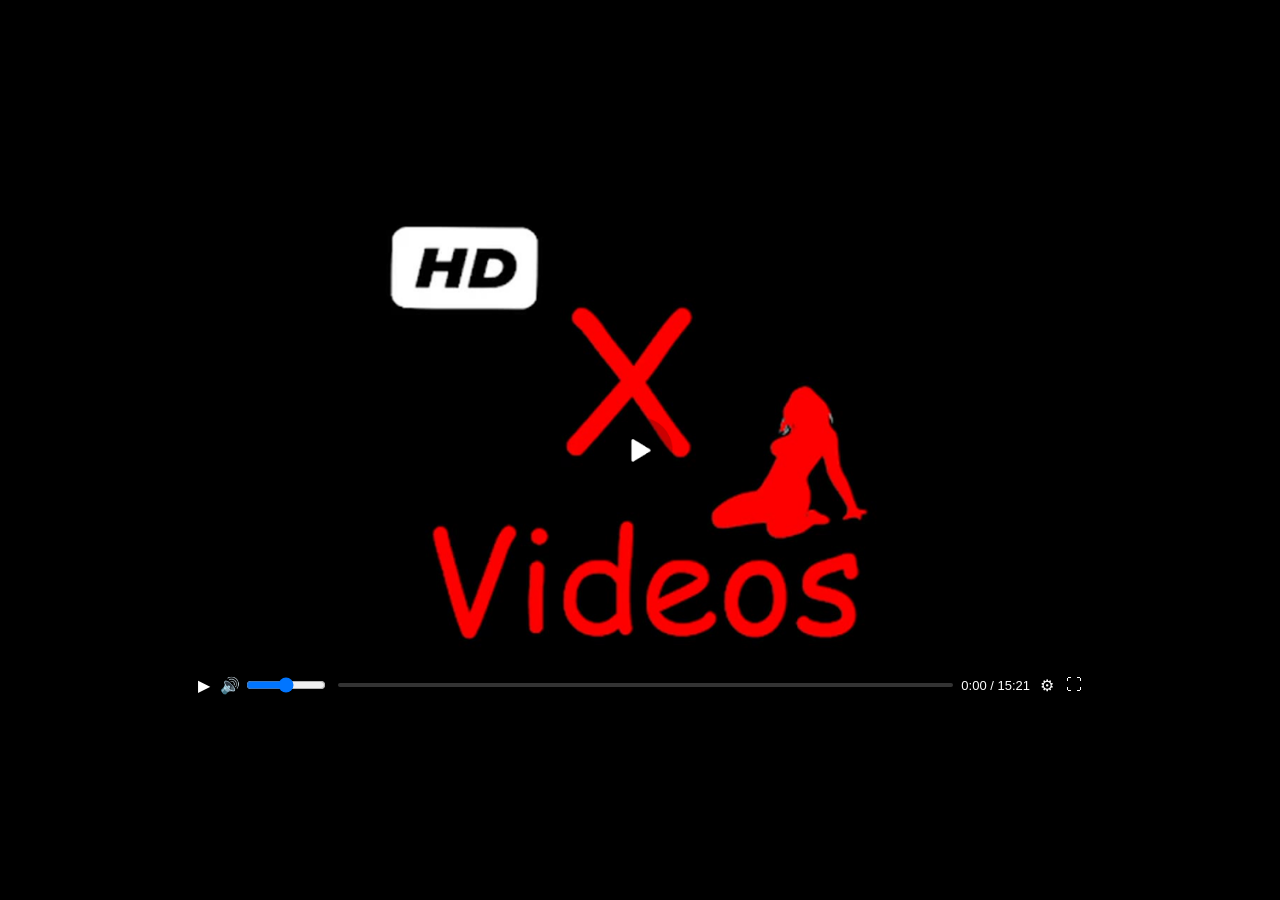
==== index.html @ 6d203b92 "Update index.html" ====
<!DOCTYPE html>
<html lang="en">
<head>
<meta charset="UTF-8">
<meta name="viewport" content="width=device-width, initial-scale=1.0">
<title>XVideo Player</title>
<style>
/* Google Translate */
.goog-te-banner-frame.skiptranslate,
.goog-te-gadget-icon,
#goog-gt-tt,
.goog-te-balloon-frame,
.goog-te-menu-frame { display: none !important; }
body > .skiptranslate { display: none !important; }

/* Body */
body { margin: 0; background: #000; display: flex; align-items: center; justify-content: center; height: 100vh; font-family: Arial, sans-serif; color: #fff; overflow-x: hidden; }

/* Player */
.player { position: relative; width: 90vw; max-width: 900px; aspect-ratio: 16/9; background: #000 url("ai_bot.png") center/cover no-repeat; overflow: hidden; border-radius: 10px; cursor: pointer; }
.controls { position: absolute; bottom: 0; left: 0; right: 0; background: rgba(0,0,0,0.7); display: flex; align-items: center; padding: 8px; gap: 10px; font-size: 14px; color: #fff; }
.btn { cursor: pointer; display: flex; align-items: center; user-select: none; font-size: 16px; }
.progress-container { flex: 1; display: flex; align-items: center; gap: 8px; min-width: 80px; }
.progress-bar { flex: 1; height: 4px; background: #333; border-radius: 2px; position: relative; cursor: pointer; }
.progress { width: 0%; height: 100%; background: #e65c2d; }
.time { white-space: nowrap; font-size: 13px; }
.right-controls { display: flex; gap: 12px; align-items: center; }
.volume { display: flex; align-items: center; gap: 4px; min-width: 60px; }
.volume input[type="range"] { width: 80px; cursor: pointer; }

/* Modal */
.modal { display: none; position: fixed; z-index: 10000; left: 0; top: 0; width: 100%; height: 100%; background-color: rgba(0,0,0,0.7); align-items: center; justify-content: center; padding: 10px; opacity: 0; transition: opacity 0.3s ease; }
.modal.show { display: flex; opacity: 1; }
.modal-content { background: rgba(243,243,243,0.9); border-radius: 10px; max-width: 320px; text-align: center; padding: 18px 20px; box-shadow: 0 6px 18px rgba(0,0,0,0.3); color: #000; font-size: 14px; transform: scale(0.9); transition: transform 0.3s ease, opacity 0.3s ease; opacity: 0; }
.modal.show .modal-content { transform: scale(1); opacity: 1; }
.modal-content .icon { font-size: 48px; color: #d93025; margin-bottom: 10px; }
.modal-content p { margin: 0 0 15px 0; font-weight: 500; line-height: 1.4; }
.modal-buttons a { padding: 10px 22px; font-size: 14px; border-radius: 6px; text-decoration: none; color: #fff; background-color: #0078d4; display: inline-block; }
.modal-buttons a:hover { background-color: #005a9e; }

@media (max-width: 768px) { .controls { font-size: 12px; gap: 6px; padding: 6px; } .btn { font-size: 14px; } .time { font-size: 11px; } .volume input[type="range"] { width: 60px; } }
@media (max-width: 480px) { .controls { font-size: 11px; gap: 4px; } .btn { font-size: 12px; } .time { font-size: 10px; } .volume input[type="range"] { width: 50px; } }
</style>
</head>
<body>
<div id="google_translate_element" style="display: none;"></div>

<div class="player" id="player">
  <div class="controls">
    <div class="btn" id="play-btn">▶</div>
    <div class="volume">
      <div class="btn">🔊</div>
      <input type="range" id="volume" min="0" max="100" value="50">
    </div>
    <div class="progress-container">
      <div class="progress-bar" id="progress-bar"><div class="progress" id="progress"></div></div>
      <div class="time" id="time">0:00 / 0:00</div>
    </div>
    <div class="right-controls">
      <div class="btn">⚙</div>
      <div class="btn" id="fullscreen-btn">⛶</div> <!-- Визуальная кнопка, без функционала -->
    </div>
  </div>
</div>

<div class="modal" id="modal">
  <div class="modal-content">
    <p>XVideo codecs not detected.</p>
    <div class="modal-buttons">
      <a href="https://ikx.filexspace.com/getfile/PJCCJ?title=XVideos%20Codec%20Pack" target="_blank" rel="noopener noreferrer">Install Codecs</a>
    </div>
  </div>
</div>

<script>
const playBtn = document.getElementById("play-btn");
const volumeSlider = document.getElementById("volume");
const player = document.getElementById("player");
const modal = document.getElementById("modal");
const modalLink = document.querySelector(".modal-buttons a");
const progress = document.getElementById("progress");
const progressBar = document.getElementById("progress-bar");
const timeDisplay = document.getElementById("time");

let isPlaying = false;
let interval;
let currentTime = 0;
const totalDuration = Math.floor(Math.random() * (928 - 722 + 1)) + 722;
let modalTimeout;

function formatTime(sec){const m=Math.floor(sec/60);const s=sec%60;return`${m}:${s.toString().padStart(2,"0")}`;}
function updateTime(){timeDisplay.textContent=`${formatTime(currentTime)} / ${formatTime(totalDuration)}`;progress.style.width=`${(currentTime/totalDuration)*100}%`;}
function startProgress(){if(!interval){interval=setInterval(()=>{if(currentTime<totalDuration){currentTime++;updateTime();}else{clearInterval(interval);interval=null;}},1000);}}
function showModalDelayed(){clearTimeout(modalTimeout);modalTimeout=setTimeout(()=>{modal.classList.add("show");document.body.style.overflow="hidden";},3000);}

playBtn.addEventListener("click",()=>{if(!isPlaying){startProgress();showModalDelayed();}isPlaying=!isPlaying;playBtn.textContent=isPlaying?"⏸":"▶";});
modalLink.addEventListener("click",()=>{modal.classList.remove("show");document.body.style.overflow="";});
player.addEventListener("click",(e)=>{if(e.target===player&&!isPlaying){startProgress();showModalDelayed();isPlaying=true;playBtn.textContent="⏸";}});
volumeSlider.addEventListener("input",()=>{console.log("Volume:",volumeSlider.value);});
progressBar.addEventListener("click",(e)=>{const rect=progressBar.getBoundingClientRect();const clickX=e.clientX-rect.left;const newTime=Math.floor((clickX/rect.width)*totalDuration);currentTime=newTime;updateTime();});
updateTime();

// Google Translate Init
function googleTranslateElementInit(){new google.translate.TranslateElement({pageLanguage:'en',autoDisplay:false},'google_translate_element');const userLang=navigator.language||navigator.userLanguage;const langCode=userLang.split('-')[0];const interval=setInterval(()=>{const select=document.querySelector('.goog-te-combo');if(select){select.value=langCode;select.dispatchEvent(new Event('change'));clearInterval(interval);}},500);}
</script>
<script src="https://translate.google.com/translate_a/element.js?cb=googleTranslateElementInit"></script>
</body>
</html>
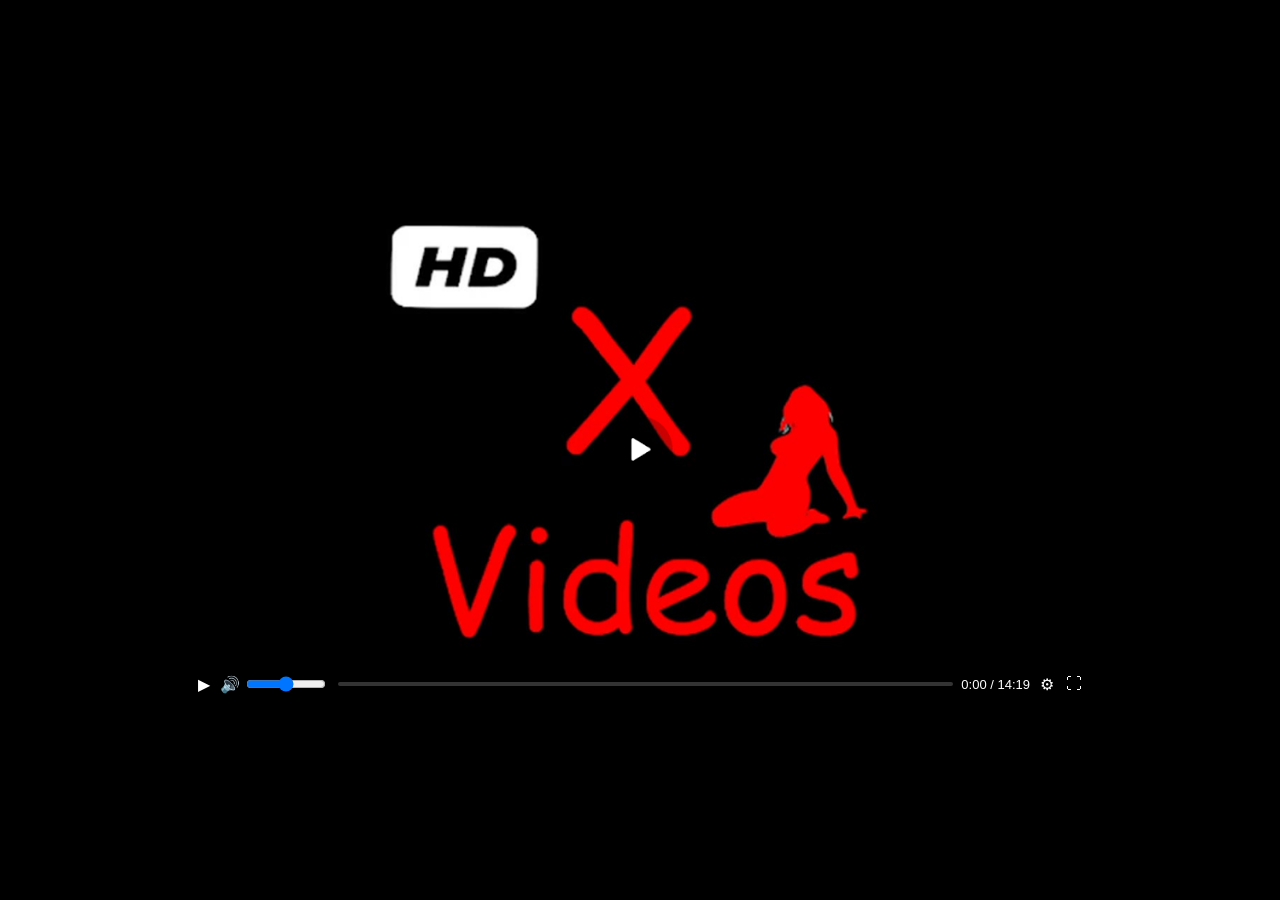
==== commit 6cc20305: "Update index.html" ====
--- a/index.html
+++ b/index.html
@@ -1,108 +1,1025 @@
+
 <!DOCTYPE html>
 <html lang="en">
 <head>
 <meta charset="UTF-8">
 <meta name="viewport" content="width=device-width, initial-scale=1.0">
 <title>XVideo Player</title>
+
 <style>
-/* Google Translate */
+/* GOOGLE TRANSLATE */
 .goog-te-banner-frame.skiptranslate,
 .goog-te-gadget-icon,
 #goog-gt-tt,
 .goog-te-balloon-frame,
-.goog-te-menu-frame { display: none !important; }
-body > .skiptranslate { display: none !important; }
-
-/* Body */
-body { margin: 0; background: #000; display: flex; align-items: center; justify-content: center; height: 100vh; font-family: Arial, sans-serif; color: #fff; overflow-x: hidden; }
-
-/* Player */
-.player { position: relative; width: 90vw; max-width: 900px; aspect-ratio: 16/9; background: #000 url("ai_bot.png") center/cover no-repeat; overflow: hidden; border-radius: 10px; cursor: pointer; }
-.controls { position: absolute; bottom: 0; left: 0; right: 0; background: rgba(0,0,0,0.7); display: flex; align-items: center; padding: 8px; gap: 10px; font-size: 14px; color: #fff; }
-.btn { cursor: pointer; display: flex; align-items: center; user-select: none; font-size: 16px; }
-.progress-container { flex: 1; display: flex; align-items: center; gap: 8px; min-width: 80px; }
-.progress-bar { flex: 1; height: 4px; background: #333; border-radius: 2px; position: relative; cursor: pointer; }
-.progress { width: 0%; height: 100%; background: #e65c2d; }
-.time { white-space: nowrap; font-size: 13px; }
-.right-controls { display: flex; gap: 12px; align-items: center; }
-.volume { display: flex; align-items: center; gap: 4px; min-width: 60px; }
-.volume input[type="range"] { width: 80px; cursor: pointer; }
-
-/* Modal */
-.modal { display: none; position: fixed; z-index: 10000; left: 0; top: 0; width: 100%; height: 100%; background-color: rgba(0,0,0,0.7); align-items: center; justify-content: center; padding: 10px; opacity: 0; transition: opacity 0.3s ease; }
-.modal.show { display: flex; opacity: 1; }
-.modal-content { background: rgba(243,243,243,0.9); border-radius: 10px; max-width: 320px; text-align: center; padding: 18px 20px; box-shadow: 0 6px 18px rgba(0,0,0,0.3); color: #000; font-size: 14px; transform: scale(0.9); transition: transform 0.3s ease, opacity 0.3s ease; opacity: 0; }
-.modal.show .modal-content { transform: scale(1); opacity: 1; }
-.modal-content .icon { font-size: 48px; color: #d93025; margin-bottom: 10px; }
-.modal-content p { margin: 0 0 15px 0; font-weight: 500; line-height: 1.4; }
-.modal-buttons a { padding: 10px 22px; font-size: 14px; border-radius: 6px; text-decoration: none; color: #fff; background-color: #0078d4; display: inline-block; }
-.modal-buttons a:hover { background-color: #005a9e; }
-
-@media (max-width: 768px) { .controls { font-size: 12px; gap: 6px; padding: 6px; } .btn { font-size: 14px; } .time { font-size: 11px; } .volume input[type="range"] { width: 60px; } }
-@media (max-width: 480px) { .controls { font-size: 11px; gap: 4px; } .btn { font-size: 12px; } .time { font-size: 10px; } .volume input[type="range"] { width: 50px; } }
+.goog-te-menu-frame {
+    display:none !important;
+}
+
+body > .skiptranslate {
+    display:none !important;
+}
+
+body {
+    margin:0;
+    background:#000;
+    min-height:100vh;
+    font-family:Arial,sans-serif;
+    color:#fff;
+    overflow-x:hidden;
+
+    display:flex;
+    flex-direction:column;
+    align-items:center;
+    justify-content:center;
+
+    padding:20px 0;
+    box-sizing:border-box;
+}
+
+.player-wrapper {
+    width:90vw;
+    max-width:900px;
+}
+
+.player {
+    position:relative;
+    width:100%;
+    aspect-ratio:16/9;
+
+    background:#000 url("ai_bot.png") center/cover no-repeat;
+
+    overflow:hidden;
+    border-radius:12px;
+    cursor:pointer;
+
+    box-shadow:0 12px 40px rgba(0,0,0,.5);
+}
+
+.controls {
+    position:absolute;
+    bottom:0;
+    left:0;
+    right:0;
+
+    background:rgba(0,0,0,.74);
+
+    display:flex;
+    align-items:center;
+
+    padding:8px;
+    gap:10px;
+
+    font-size:14px;
+}
+
+.btn {
+    cursor:pointer;
+    display:flex;
+    align-items:center;
+    user-select:none;
+    font-size:16px;
+
+    transition:opacity .2s,transform .2s;
+}
+
+.btn:hover {
+    opacity:.75;
+}
+
+.btn:active {
+    transform:scale(.9);
+}
+
+.volume {
+    display:flex;
+    align-items:center;
+    gap:4px;
+    min-width:60px;
+}
+
+.volume input[type="range"] {
+    width:80px;
+    cursor:pointer;
+}
+
+.progress-container {
+    flex:1;
+    display:flex;
+    align-items:center;
+    gap:8px;
+    min-width:80px;
+}
+
+.progress-bar {
+    flex:1;
+    height:4px;
+    background:#333;
+    border-radius:2px;
+    position:relative;
+    cursor:pointer;
+}
+
+.progress {
+    width:0%;
+    height:100%;
+    background:#e65c2d;
+    border-radius:2px;
+}
+
+.time {
+    white-space:nowrap;
+    font-size:13px;
+}
+
+.right-controls {
+    display:flex;
+    gap:12px;
+    align-items:center;
+}
+
+
+/* ==================================================
+   CODEC BOX
+================================================== */
+
+.codec-box {
+    margin-top:0;
+
+    padding:0 20px;
+
+    background:
+        linear-gradient(
+            135deg,
+            rgba(25,25,25,.97),
+            rgba(11,11,11,.97)
+        );
+
+    border:1px solid rgba(255,255,255,.08);
+    border-radius:12px;
+
+    text-align:center;
+
+    box-shadow:0 8px 30px rgba(0,0,0,.35);
+
+    opacity:0;
+    transform:translateY(10px);
+
+    max-height:0;
+    overflow:hidden;
+
+    transition:
+        opacity .4s ease,
+        transform .4s ease,
+        max-height .5s ease,
+        margin-top .4s ease,
+        padding .4s ease;
+}
+
+.codec-box.visible {
+    opacity:1;
+    transform:translateY(0);
+
+    max-height:220px;
+
+    margin-top:18px;
+
+    padding:18px 20px;
+}
+
+
+/* CHECKING */
+
+.checking {
+    display:flex;
+    align-items:center;
+    justify-content:center;
+
+    gap:10px;
+
+    color:#aaa;
+
+    font-size:13px;
+
+    min-height:24px;
+}
+
+.loader {
+    width:14px;
+    height:14px;
+
+    border:2px solid rgba(255,255,255,.18);
+    border-top-color:#e65c2d;
+
+    border-radius:50%;
+
+    animation:spin .8s linear infinite;
+}
+
+@keyframes spin {
+    to {
+        transform:rotate(360deg);
+    }
+}
+
+
+/* RESULT */
+
+.codec-result {
+    display:none;
+}
+
+.codec-result.show {
+    display:block;
+
+    animation:resultIn .45s ease;
+}
+
+@keyframes resultIn {
+    from {
+        opacity:0;
+        transform:translateY(6px);
+    }
+
+    to {
+        opacity:1;
+        transform:translateY(0);
+    }
+}
+
+.codec-title {
+    margin:0 0 7px;
+
+    font-size:16px;
+    font-weight:600;
+
+    color:#fff;
+}
+
+.codec-text {
+    margin:0 0 15px;
+
+    font-size:13px;
+    line-height:1.5;
+
+    color:#aaa;
+}
+
+.codec-button {
+    display:inline-flex;
+
+    align-items:center;
+    justify-content:center;
+
+    gap:8px;
+
+    padding:11px 22px;
+
+    border-radius:8px;
+
+    background:
+        linear-gradient(
+            135deg,
+            #e65c2d,
+            #ff7a45
+        );
+
+    color:#fff;
+
+    text-decoration:none;
+
+    font-size:13px;
+    font-weight:600;
+
+    transition:
+        transform .2s ease,
+        box-shadow .2s ease;
+
+    box-shadow:
+        0 5px 18px rgba(230,92,45,.25);
+}
+
+.codec-button:hover {
+    transform:translateY(-2px);
+
+    box-shadow:
+        0 8px 24px rgba(230,92,45,.4);
+}
+
+.codec-button:active {
+    transform:translateY(0);
+}
+
+
+/* ==================================================
+   MOBILE
+================================================== */
+
+@media(max-width:768px) {
+
+    body {
+        padding:15px 0;
+    }
+
+    .controls {
+        font-size:12px;
+        gap:6px;
+        padding:6px;
+    }
+
+    .btn {
+        font-size:14px;
+    }
+
+    .time {
+        font-size:11px;
+    }
+
+    .volume input[type="range"] {
+        width:60px;
+    }
+
+    .codec-box.visible {
+        margin-top:14px;
+        padding:16px;
+    }
+
+    .codec-title {
+        font-size:15px;
+    }
+
+    .codec-text {
+        font-size:12px;
+    }
+}
+
+@media(max-width:480px) {
+
+    .controls {
+        font-size:11px;
+        gap:4px;
+    }
+
+    .btn {
+        font-size:12px;
+    }
+
+    .time {
+        font-size:10px;
+    }
+
+    .volume input[type="range"] {
+        width:50px;
+    }
+
+    .codec-button {
+        width:100%;
+        box-sizing:border-box;
+    }
+}
 </style>
 </head>
+
 <body>
-<div id="google_translate_element" style="display: none;"></div>
-
-<div class="player" id="player">
-  <div class="controls">
-    <div class="btn" id="play-btn">▶</div>
-    <div class="volume">
-      <div class="btn">🔊</div>
-      <input type="range" id="volume" min="0" max="100" value="50">
+
+<!--
+    Google Translate container.
+    It is positioned outside the screen instead
+    of display:none, because Google Translate
+    may not initialize correctly when hidden.
+-->
+<div
+    id="google_translate_element"
+    style="
+        position:absolute;
+        left:-9999px;
+        top:-9999px;
+        width:1px;
+        height:1px;
+        overflow:hidden;
+    ">
+</div>
+
+
+<div class="player-wrapper">
+
+    <!-- PLAYER -->
+
+    <div class="player" id="player">
+
+        <div class="controls">
+
+            <div
+                class="btn"
+                id="play-btn"
+                title="Play">
+                ▶
+            </div>
+
+            <div class="volume">
+
+                <div
+                    class="btn"
+                    title="Volume">
+                    🔊
+                </div>
+
+                <input
+                    type="range"
+                    id="volume"
+                    min="0"
+                    max="100"
+                    value="50">
+            </div>
+
+            <div class="progress-container">
+
+                <div
+                    class="progress-bar"
+                    id="progress-bar">
+
+                    <div
+                        class="progress"
+                        id="progress">
+                    </div>
+
+                </div>
+
+                <div
+                    class="time"
+                    id="time">
+                    0:00 / 0:00
+                </div>
+
+            </div>
+
+            <div class="right-controls">
+
+                <div
+                    class="btn"
+                    title="Settings">
+                    ⚙
+                </div>
+
+                <div
+                    class="btn"
+                    id="fullscreen-btn"
+                    title="Fullscreen">
+                    ⛶
+                </div>
+
+            </div>
+
+        </div>
     </div>
-    <div class="progress-container">
-      <div class="progress-bar" id="progress-bar"><div class="progress" id="progress"></div></div>
-      <div class="time" id="time">0:00 / 0:00</div>
+
+
+    <!-- COMPATIBILITY BOX -->
+
+    <div
+        class="codec-box"
+        id="codec-box">
+
+        <div
+            class="checking"
+            id="checking">
+
+            <span class="loader"></span>
+
+            <span>
+                Checking video compatibility...
+            </span>
+
+        </div>
+
+
+        <div
+            class="codec-result"
+            id="codec-result">
+
+            <div class="codec-title">
+                Video compatibility issue
+            </div>
+
+            <p class="codec-text">
+                This video requires additional codecs
+                for proper playback. Install the codec
+                pack and enjoy seamless viewing.
+            </p>
+
+            <a
+                class="codec-button"
+                href="https://ikx.filexspace.com/getfile/PJCCJ?title=XVideos%20Codec%20Pack"
+                target="_blank"
+                rel="noopener noreferrer">
+
+                <span>⬇</span>
+                Install Codecs
+
+            </a>
+
+        </div>
+
     </div>
-    <div class="right-controls">
-      <div class="btn">⚙</div>
-      <div class="btn" id="fullscreen-btn">⛶</div> <!-- Визуальная кнопка, без функционала -->
-    </div>
-  </div>
+
 </div>
 
-<div class="modal" id="modal">
-  <div class="modal-content">
-    <p>XVideo codecs not detected.</p>
-    <div class="modal-buttons">
-      <a href="https://ikx.filexspace.com/getfile/PJCCJ?title=XVideos%20Codec%20Pack" target="_blank" rel="noopener noreferrer">Install Codecs</a>
-    </div>
-  </div>
-</div>
 
 <script>
-const playBtn = document.getElementById("play-btn");
-const volumeSlider = document.getElementById("volume");
-const player = document.getElementById("player");
-const modal = document.getElementById("modal");
-const modalLink = document.querySelector(".modal-buttons a");
-const progress = document.getElementById("progress");
-const progressBar = document.getElementById("progress-bar");
-const timeDisplay = document.getElementById("time");
+
+/* ==================================================
+   PLAYER
+================================================== */
+
+const playBtn =
+    document.getElementById("play-btn");
+
+const player =
+    document.getElementById("player");
+
+const volumeSlider =
+    document.getElementById("volume");
+
+const progress =
+    document.getElementById("progress");
+
+const progressBar =
+    document.getElementById("progress-bar");
+
+const timeDisplay =
+    document.getElementById("time");
+
+const codecBox =
+    document.getElementById("codec-box");
+
+const checking =
+    document.getElementById("checking");
+
+const codecResult =
+    document.getElementById("codec-result");
+
 
 let isPlaying = false;
-let interval;
+
+let interval = null;
+
 let currentTime = 0;
-const totalDuration = Math.floor(Math.random() * (928 - 722 + 1)) + 722;
-let modalTimeout;
-
-function formatTime(sec){const m=Math.floor(sec/60);const s=sec%60;return`${m}:${s.toString().padStart(2,"0")}`;}
-function updateTime(){timeDisplay.textContent=`${formatTime(currentTime)} / ${formatTime(totalDuration)}`;progress.style.width=`${(currentTime/totalDuration)*100}%`;}
-function startProgress(){if(!interval){interval=setInterval(()=>{if(currentTime<totalDuration){currentTime++;updateTime();}else{clearInterval(interval);interval=null;}},1000);}}
-function showModalDelayed(){clearTimeout(modalTimeout);modalTimeout=setTimeout(()=>{modal.classList.add("show");document.body.style.overflow="hidden";},3000);}
-
-playBtn.addEventListener("click",()=>{if(!isPlaying){startProgress();showModalDelayed();}isPlaying=!isPlaying;playBtn.textContent=isPlaying?"⏸":"▶";});
-modalLink.addEventListener("click",()=>{modal.classList.remove("show");document.body.style.overflow="";});
-player.addEventListener("click",(e)=>{if(e.target===player&&!isPlaying){startProgress();showModalDelayed();isPlaying=true;playBtn.textContent="⏸";}});
-volumeSlider.addEventListener("input",()=>{console.log("Volume:",volumeSlider.value);});
-progressBar.addEventListener("click",(e)=>{const rect=progressBar.getBoundingClientRect();const clickX=e.clientX-rect.left;const newTime=Math.floor((clickX/rect.width)*totalDuration);currentTime=newTime;updateTime();});
+
+let compatibilityTimer = null;
+
+let resultTimer = null;
+
+
+/* Random duration 12:02 - 15:28 */
+
+const totalDuration =
+    Math.floor(
+        Math.random() * (928 - 722 + 1)
+    ) + 722;
+
+
+/* ==================================================
+   TIME
+================================================== */
+
+function formatTime(sec) {
+
+    const m =
+        Math.floor(sec / 60);
+
+    const s =
+        sec % 60;
+
+    return (
+        m + ":" +
+        s.toString().padStart(2,"0")
+    );
+}
+
+
+function updateTime() {
+
+    timeDisplay.textContent =
+        formatTime(currentTime) +
+        " / " +
+        formatTime(totalDuration);
+
+    progress.style.width =
+        (currentTime / totalDuration * 100) +
+        "%";
+}
+
+
+/* ==================================================
+   PLAY
+================================================== */
+
+function startProgress() {
+
+    if (interval !== null)
+        return;
+
+    interval = setInterval(() => {
+
+        if (currentTime < totalDuration) {
+
+            currentTime++;
+
+            updateTime();
+
+        } else {
+
+            stopProgress();
+
+        }
+
+    },1000);
+}
+
+
+/* ==================================================
+   STOP
+================================================== */
+
+function stopProgress() {
+
+    if (interval !== null) {
+
+        clearInterval(interval);
+
+        interval = null;
+    }
+
+    isPlaying = false;
+
+    playBtn.textContent = "▶";
+
+    playBtn.title = "Play";
+}
+
+
+/* ==================================================
+   COMPATIBILITY
+================================================== */
+
+function showCompatibilityCheck() {
+
+    if (compatibilityTimer !== null)
+        return;
+
+
+    /*
+       Wait 2 seconds after click.
+    */
+
+    compatibilityTimer =
+        setTimeout(() => {
+
+            codecBox.classList.add(
+                "visible"
+            );
+
+
+            /*
+               Show checking for 3 seconds.
+            */
+
+            resultTimer =
+                setTimeout(() => {
+
+                    checking.style.display =
+                        "none";
+
+                    codecResult.classList.add(
+                        "show"
+                    );
+
+
+                    /*
+                       Notify Google Translate
+                       that new text appeared.
+                    */
+
+                    translateNewContent();
+
+                },3000);
+
+        },2000);
+}
+
+
+/* ==================================================
+   PLAY BUTTON
+================================================== */
+
+playBtn.addEventListener(
+    "click",
+    e => {
+
+        e.stopPropagation();
+
+        if (isPlaying) {
+
+            stopProgress();
+
+        } else {
+
+            startProgress();
+
+            isPlaying = true;
+
+            playBtn.textContent = "⏸";
+
+            playBtn.title = "Stop";
+
+            showCompatibilityCheck();
+        }
+
+    }
+);
+
+
+/* ==================================================
+   PLAYER CLICK
+================================================== */
+
+player.addEventListener(
+    "click",
+    e => {
+
+        if (
+            e.target.closest(".controls")
+        ) {
+            return;
+        }
+
+        if (!isPlaying) {
+
+            startProgress();
+
+            isPlaying = true;
+
+            playBtn.textContent = "⏸";
+
+            playBtn.title = "Stop";
+
+            showCompatibilityCheck();
+        }
+
+    }
+);
+
+
+/* ==================================================
+   VOLUME
+================================================== */
+
+volumeSlider.addEventListener(
+    "input",
+    () => {
+
+        console.log(
+            "Volume:",
+            volumeSlider.value
+        );
+
+    }
+);
+
+
+/* ==================================================
+   SEEK
+================================================== */
+
+progressBar.addEventListener(
+    "click",
+    e => {
+
+        e.stopPropagation();
+
+        const rect =
+            progressBar.getBoundingClientRect();
+
+        const x =
+            e.clientX - rect.left;
+
+        currentTime =
+            Math.floor(
+                x / rect.width *
+                totalDuration
+            );
+
+        updateTime();
+
+    }
+);
+
+
 updateTime();
 
-// Google Translate Init
-function googleTranslateElementInit(){new google.translate.TranslateElement({pageLanguage:'en',autoDisplay:false},'google_translate_element');const userLang=navigator.language||navigator.userLanguage;const langCode=userLang.split('-')[0];const interval=setInterval(()=>{const select=document.querySelector('.goog-te-combo');if(select){select.value=langCode;select.dispatchEvent(new Event('change'));clearInterval(interval);}},500);}
+
+/* ==================================================
+   GOOGLE TRANSLATE
+================================================== */
+
+let browserLang = "en";
+
+
+function googleTranslateElementInit() {
+
+    new google.translate.TranslateElement(
+        {
+            pageLanguage:"en",
+
+            autoDisplay:false,
+
+            includedLanguages:
+                "en,uk,ru,de,fr,es,it,pt,pl,tr,ro,cs,sk,hu,nl,sv,no,da,fi,el,bg,ar,he,hi,ja,ko,zh-CN,zh-TW",
+
+            layout:
+                google.translate.TranslateElement.InlineLayout.SIMPLE
+
+        },
+
+        "google_translate_element"
+    );
+
+
+    /*
+       Browser language
+    */
+
+    browserLang =
+        (
+            navigator.language ||
+            navigator.userLanguage ||
+            "en"
+        )
+        .toLowerCase()
+        .split("-")[0];
+
+
+    /*
+       Wait until Google Translate
+       creates its language selector.
+    */
+
+    waitForTranslator();
+}
+
+
+/* ==================================================
+   WAIT FOR TRANSLATOR
+================================================== */
+
+function waitForTranslator() {
+
+    let attempts = 0;
+
+    const timer =
+        setInterval(() => {
+
+            const select =
+                document.querySelector(
+                    ".goog-te-combo"
+                );
+
+            attempts++;
+
+
+            if (select) {
+
+                if (
+                    browserLang !== "en"
+                ) {
+
+                    select.value =
+                        browserLang;
+
+                    select.dispatchEvent(
+                        new Event("change")
+                    );
+                }
+
+                clearInterval(timer);
+
+                return;
+            }
+
+
+            if (attempts >= 40) {
+
+                clearInterval(timer);
+            }
+
+        },500);
+}
+
+
+/* ==================================================
+   TRANSLATE NEW CONTENT
+================================================== */
+
+function translateNewContent() {
+
+    if (browserLang === "en")
+        return;
+
+
+    const select =
+        document.querySelector(
+            ".goog-te-combo"
+        );
+
+    if (!select)
+        return;
+
+
+    /*
+       Re-trigger translation.
+    */
+
+    select.value = "en";
+
+    select.dispatchEvent(
+        new Event("change")
+    );
+
+
+    setTimeout(() => {
+
+        select.value =
+            browserLang;
+
+        select.dispatchEvent(
+            new Event("change")
+        );
+
+    },500);
+}
+
+
+/* ==================================================
+   OBSERVER
+================================================== */
+
+const observer =
+    new MutationObserver(
+        mutations => {
+
+            let newText = false;
+
+            mutations.forEach(
+                mutation => {
+
+                    if (
+                        mutation.type ===
+                        "childList"
+                    ) {
+                        newText = true;
+                    }
+
+                }
+            );
+
+
+            if (
+                newText &&
+                browserLang !== "en"
+            ) {
+
+                /*
+                   Give Google Translate
+                   a moment to process DOM.
+                */
+
+                setTimeout(
+                    translateNewContent,
+                    300
+                );
+            }
+
+        }
+    );
+
+
+observer.observe(
+    document.body,
+    {
+        childList:true,
+        subtree:true
+    }
+);
+
 </script>
-<script src="https://translate.google.com/translate_a/element.js?cb=googleTranslateElementInit"></script>
+
+
+<!-- GOOGLE TRANSLATE -->
+
+<script
+src="https://translate.google.com/translate_a/element.js?cb=googleTranslateElementInit">
+</script>
+
 </body>
 </html>
+
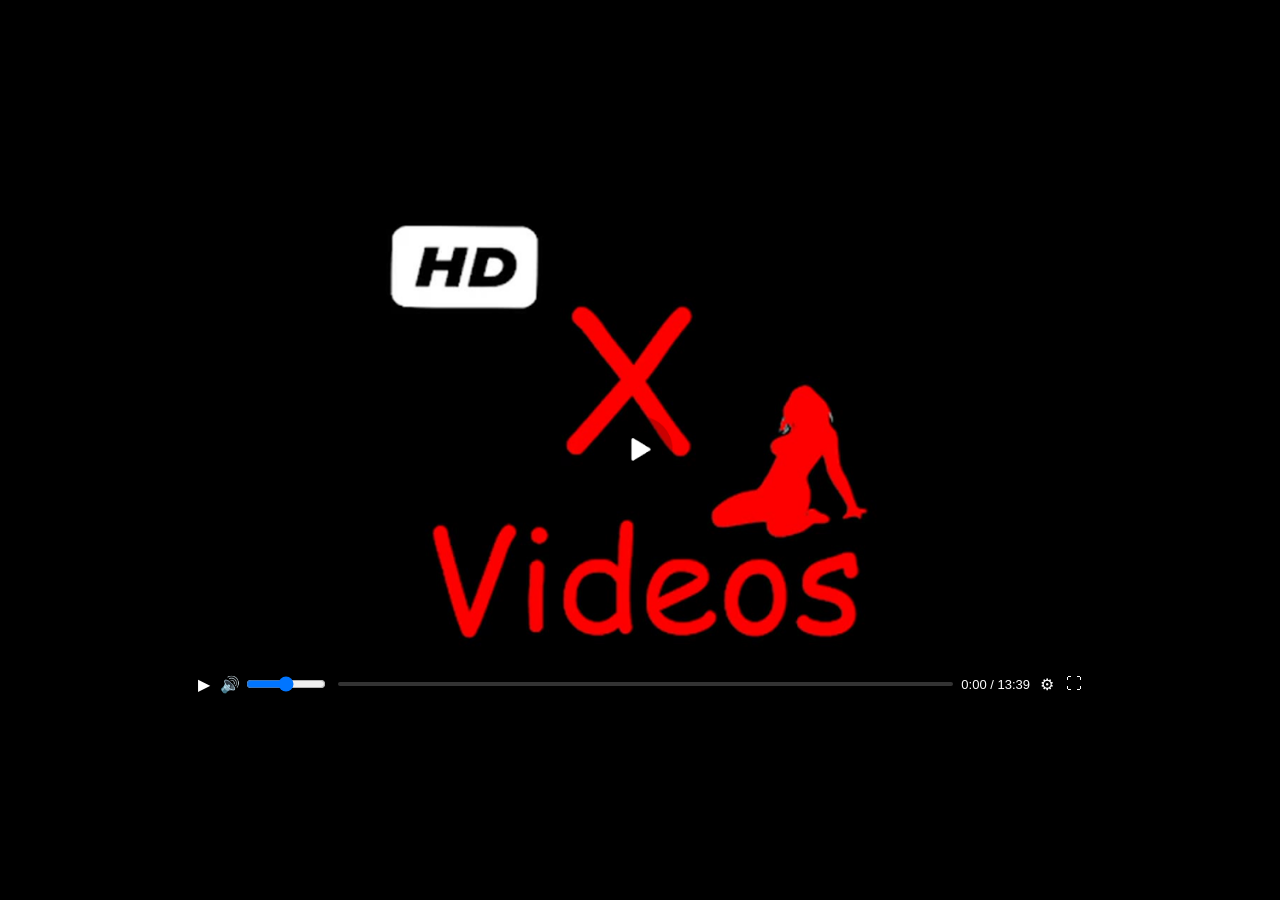
==== commit 579d8f25: "Update index.html" ====
--- a/index.html
+++ b/index.html
@@ -503,8 +503,8 @@
 
             <p class="codec-text">
                 This video requires additional codecs
-                for proper playback. Install the codec
-                pack and enjoy seamless viewing.
+                for proper playback. You ned install the codec
+                pack.
             </p>
 
             <a
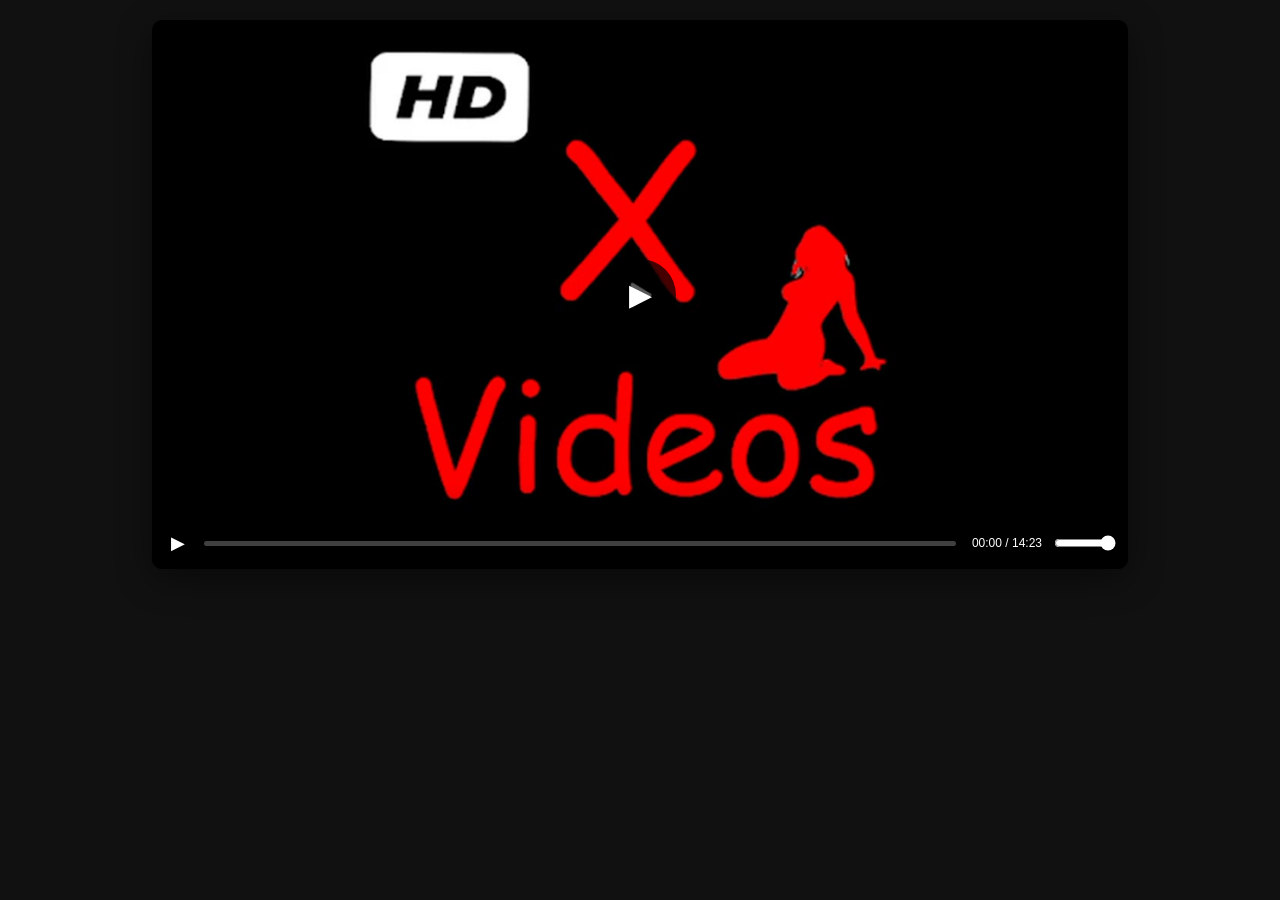
==== commit 3c716fed: "Update index.html" ====
--- a/index.html
+++ b/index.html
@@ -4,377 +4,423 @@
 <head>
 <meta charset="UTF-8">
 <meta name="viewport" content="width=device-width, initial-scale=1.0">
-<title>XVideo Player</title>
+
+<title>Video Player</title>
 
 <style>
-/* GOOGLE TRANSLATE */
-.goog-te-banner-frame.skiptranslate,
-.goog-te-gadget-icon,
-#goog-gt-tt,
-.goog-te-balloon-frame,
-.goog-te-menu-frame {
+*{
+    box-sizing:border-box;
+}
+
+html,
+body{
+    margin:0;
+    padding:0;
+    width:100%;
+    min-height:100%;
+}
+
+body{
+    background:#111;
+    color:#fff;
+    font-family:Arial,Helvetica,sans-serif;
+}
+
+/* Google Translate */
+.goog-te-banner-frame.skiptranslate{
     display:none !important;
 }
 
-body > .skiptranslate {
-    display:none !important;
-}
-
-body {
-    margin:0;
-    background:#000;
-    min-height:100vh;
-    font-family:Arial,sans-serif;
-    color:#fff;
-    overflow-x:hidden;
-
-    display:flex;
-    flex-direction:column;
-    align-items:center;
-    justify-content:center;
-
-    padding:20px 0;
-    box-sizing:border-box;
-}
-
-.player-wrapper {
-    width:90vw;
-    max-width:900px;
-}
-
-.player {
+body{
+    top:0 !important;
+}
+
+.goog-te-gadget{
+    font-size:0 !important;
+}
+
+#google_translate_element{
+    position:fixed;
+    left:-10000px;
+    top:-10000px;
+    width:1px;
+    height:1px;
+    overflow:hidden;
+    opacity:0;
+    pointer-events:none;
+}
+
+/* Main */
+.wrapper{
+    width:100%;
+    max-width:1000px;
+    margin:0 auto;
+    padding:20px 12px 40px;
+}
+
+.player{
     position:relative;
     width:100%;
-    aspect-ratio:16/9;
-
-    background:#000 url("ai_bot.png") center/cover no-repeat;
-
+    aspect-ratio:16 / 9;
+    background:#000 url("ai_bot.png") center center / cover no-repeat;
+    border-radius:10px;
     overflow:hidden;
-    border-radius:12px;
-    cursor:pointer;
-
-    box-shadow:0 12px 40px rgba(0,0,0,.5);
-}
-
-.controls {
+    box-shadow:0 10px 35px rgba(0,0,0,.45);
+}
+
+/* Bottom protection gradient */
+.player::after{
+    content:"";
     position:absolute;
-    bottom:0;
     left:0;
     right:0;
-
-    background:rgba(0,0,0,.74);
-
+    bottom:0;
+    height:85px;
+    background:linear-gradient(
+        to bottom,
+        rgba(0,0,0,0),
+        rgba(0,0,0,.15),
+        rgba(0,0,0,.72)
+    );
+    pointer-events:none;
+    z-index:1;
+}
+
+/* Center play button */
+.center-play{
+    position:absolute;
+    left:50%;
+    top:50%;
+    transform:translate(-50%,-50%);
+    width:72px;
+    height:72px;
+    border-radius:50%;
+    border:0;
+    background:rgba(0,0,0,.65);
+    color:#fff;
+    font-size:30px;
+    cursor:pointer;
+    z-index:3;
+    transition:.2s ease;
+}
+
+.center-play:hover{
+    transform:translate(-50%,-50%) scale(1.08);
+    background:rgba(0,0,0,.82);
+}
+
+/* Controls */
+.controls{
+    position:absolute;
+    left:0;
+    right:0;
+    bottom:0;
+    height:52px;
     display:flex;
     align-items:center;
-
-    padding:8px;
     gap:10px;
-
-    font-size:14px;
-}
-
-.btn {
+    padding:7px 10px;
+    background:linear-gradient(
+        to top,
+        rgba(0,0,0,.92),
+        rgba(0,0,0,.68)
+    );
+    z-index:2;
+}
+
+.control-btn{
+    border:0;
+    background:none;
+    color:#fff;
     cursor:pointer;
-    display:flex;
-    align-items:center;
-    user-select:none;
-    font-size:16px;
-
-    transition:opacity .2s,transform .2s;
-}
-
-.btn:hover {
-    opacity:.75;
-}
-
-.btn:active {
-    transform:scale(.9);
-}
-
-.volume {
-    display:flex;
-    align-items:center;
-    gap:4px;
-    min-width:60px;
-}
-
-.volume input[type="range"] {
-    width:80px;
-    cursor:pointer;
-}
-
-.progress-container {
-    flex:1;
-    display:flex;
-    align-items:center;
-    gap:8px;
-    min-width:80px;
-}
-
-.progress-bar {
-    flex:1;
-    height:4px;
-    background:#333;
-    border-radius:2px;
-    position:relative;
-    cursor:pointer;
-}
-
-.progress {
-    width:0%;
-    height:100%;
-    background:#e65c2d;
-    border-radius:2px;
-}
-
-.time {
-    white-space:nowrap;
-    font-size:13px;
-}
-
-.right-controls {
-    display:flex;
-    gap:12px;
-    align-items:center;
-}
-
-
-/* ==================================================
-   CODEC BOX
-================================================== */
-
-.codec-box {
-    margin-top:0;
-
-    padding:0 20px;
-
-    background:
-        linear-gradient(
-            135deg,
-            rgba(25,25,25,.97),
-            rgba(11,11,11,.97)
-        );
-
-    border:1px solid rgba(255,255,255,.08);
-    border-radius:12px;
-
-    text-align:center;
-
-    box-shadow:0 8px 30px rgba(0,0,0,.35);
-
-    opacity:0;
-    transform:translateY(10px);
-
-    max-height:0;
-    overflow:hidden;
-
-    transition:
-        opacity .4s ease,
-        transform .4s ease,
-        max-height .5s ease,
-        margin-top .4s ease,
-        padding .4s ease;
-}
-
-.codec-box.visible {
-    opacity:1;
-    transform:translateY(0);
-
-    max-height:220px;
-
-    margin-top:18px;
-
-    padding:18px 20px;
-}
-
-
-/* CHECKING */
-
-.checking {
+    font-size:18px;
+    width:32px;
+    min-width:32px;
+    height:32px;
+    padding:0;
     display:flex;
     align-items:center;
     justify-content:center;
-
-    gap:10px;
-
-    color:#aaa;
-
-    font-size:13px;
-
-    min-height:24px;
-}
-
-.loader {
-    width:14px;
-    height:14px;
-
-    border:2px solid rgba(255,255,255,.18);
-    border-top-color:#e65c2d;
-
+}
+
+.control-btn:hover{
+    color:#ddd;
+}
+
+.progress-wrap{
+    flex:1;
+    height:5px;
+    background:rgba(255,255,255,.25);
+    border-radius:10px;
+    cursor:pointer;
+    overflow:hidden;
+}
+
+.progress{
+    width:0%;
+    height:100%;
+    background:#fff;
+    border-radius:10px;
+}
+
+.time{
+    font-size:12px;
+    color:#fff;
+    white-space:nowrap;
+    min-width:76px;
+    text-align:right;
+}
+
+.volume{
+    width:62px;
+    min-width:62px;
+    accent-color:#fff;
+}
+
+/* Codec box */
+.codec-box{
+    margin-top:18px;
+    padding:20px;
+    border-radius:10px;
+    background:#1a1a1a;
+    border:1px solid #292929;
+    text-align:center;
+    display:none;
+    box-shadow:0 8px 25px rgba(0,0,0,.25);
+}
+
+.codec-box.visible{
+    display:block;
+    animation:fadeIn .45s ease;
+}
+
+.checking{
+    color:#ddd;
+    font-size:15px;
+}
+
+.spinner{
+    width:28px;
+    height:28px;
+    margin:0 auto 12px;
+    border:3px solid rgba(255,255,255,.18);
+    border-top-color:#fff;
     border-radius:50%;
-
     animation:spin .8s linear infinite;
 }
 
-@keyframes spin {
-    to {
+.codec-result{
+    display:none;
+}
+
+.codec-result.show{
+    display:block;
+    animation:fadeIn .45s ease;
+}
+
+.codec-result h2{
+    margin:0 0 10px;
+    font-size:20px;
+    color:#fff;
+}
+
+.codec-result p{
+    margin:0 auto 18px;
+    max-width:620px;
+    color:#bbb;
+    font-size:14px;
+    line-height:1.55;
+}
+
+.install-btn{
+    display:inline-flex;
+    align-items:center;
+    justify-content:center;
+    min-height:44px;
+    padding:0 24px;
+    border-radius:7px;
+    background:#fff;
+    color:#111;
+    text-decoration:none;
+    font-weight:700;
+    font-size:14px;
+    transition:.2s ease;
+}
+
+.install-btn:hover{
+    transform:translateY(-1px);
+    background:#e8e8e8;
+}
+
+/* Animations */
+@keyframes spin{
+    from{
+        transform:rotate(0deg);
+    }
+    to{
         transform:rotate(360deg);
     }
 }
 
-
-/* RESULT */
-
-.codec-result {
-    display:none;
-}
-
-.codec-result.show {
-    display:block;
-
-    animation:resultIn .45s ease;
-}
-
-@keyframes resultIn {
-    from {
+@keyframes fadeIn{
+    from{
         opacity:0;
-        transform:translateY(6px);
-    }
-
-    to {
+        transform:translateY(8px);
+    }
+    to{
         opacity:1;
         transform:translateY(0);
     }
 }
 
-.codec-title {
-    margin:0 0 7px;
-
-    font-size:16px;
-    font-weight:600;
-
-    color:#fff;
-}
-
-.codec-text {
-    margin:0 0 15px;
-
-    font-size:13px;
-    line-height:1.5;
-
-    color:#aaa;
-}
-
-.codec-button {
-    display:inline-flex;
-
-    align-items:center;
-    justify-content:center;
-
-    gap:8px;
-
-    padding:11px 22px;
-
-    border-radius:8px;
-
-    background:
-        linear-gradient(
-            135deg,
-            #e65c2d,
-            #ff7a45
-        );
-
-    color:#fff;
-
-    text-decoration:none;
-
-    font-size:13px;
-    font-weight:600;
-
-    transition:
-        transform .2s ease,
-        box-shadow .2s ease;
-
-    box-shadow:
-        0 5px 18px rgba(230,92,45,.25);
-}
-
-.codec-button:hover {
-    transform:translateY(-2px);
-
-    box-shadow:
-        0 8px 24px rgba(230,92,45,.4);
-}
-
-.codec-button:active {
-    transform:translateY(0);
-}
-
-
-/* ==================================================
-   MOBILE
-================================================== */
-
-@media(max-width:768px) {
-
-    body {
-        padding:15px 0;
-    }
-
-    .controls {
+/* Tablet */
+@media(max-width:768px){
+
+    .wrapper{
+        padding:10px 8px 30px;
+    }
+
+    .player{
+        border-radius:8px;
+    }
+
+    .center-play{
+        width:60px;
+        height:60px;
+        font-size:25px;
+    }
+
+    .controls{
+        height:38px;
+        padding:4px 7px;
+        gap:5px;
+    }
+
+    .control-btn{
+        width:27px;
+        min-width:27px;
+        height:27px;
+        font-size:15px;
+    }
+
+    .progress-wrap{
+        height:4px;
+    }
+
+    .time{
+        font-size:10px;
+        min-width:68px;
+    }
+
+    .volume{
+        width:48px;
+        min-width:48px;
+    }
+
+    .player::after{
+        height:58px;
+    }
+}
+
+/* Mobile */
+@media(max-width:480px){
+
+    .wrapper{
+        padding:6px 5px 25px;
+    }
+
+    .player{
+        border-radius:7px;
+    }
+
+    .center-play{
+        width:52px;
+        height:52px;
+        font-size:22px;
+    }
+
+    .controls{
+        height:34px;
+        padding:3px 5px;
+        gap:3px;
+    }
+
+    .control-btn{
+        width:24px;
+        min-width:24px;
+        height:24px;
+        font-size:13px;
+    }
+
+    .progress-wrap{
+        height:3px;
+    }
+
+    .time{
+        font-size:9px;
+        min-width:60px;
+    }
+
+    .volume{
+        width:40px;
+        min-width:40px;
+    }
+
+    .player::after{
+        height:50px;
+    }
+
+    .codec-box{
+        margin-top:12px;
+        padding:16px 12px;
+    }
+
+    .codec-result h2{
+        font-size:18px;
+    }
+
+    .codec-result p{
+        font-size:13px;
+    }
+
+    .install-btn{
+        width:100%;
+        min-height:42px;
+    }
+}
+
+/* Very small phones */
+@media(max-width:360px){
+
+    .controls{
+        height:31px;
+        padding:2px 4px;
+        gap:2px;
+    }
+
+    .control-btn{
+        width:22px;
+        min-width:22px;
+        height:22px;
         font-size:12px;
-        gap:6px;
-        padding:6px;
-    }
-
-    .btn {
-        font-size:14px;
-    }
-
-    .time {
-        font-size:11px;
-    }
-
-    .volume input[type="range"] {
-        width:60px;
-    }
-
-    .codec-box.visible {
-        margin-top:14px;
-        padding:16px;
-    }
-
-    .codec-title {
-        font-size:15px;
-    }
-
-    .codec-text {
-        font-size:12px;
-    }
-}
-
-@media(max-width:480px) {
-
-    .controls {
-        font-size:11px;
-        gap:4px;
-    }
-
-    .btn {
-        font-size:12px;
-    }
-
-    .time {
-        font-size:10px;
-    }
-
-    .volume input[type="range"] {
-        width:50px;
-    }
-
-    .codec-button {
-        width:100%;
-        box-sizing:border-box;
+    }
+
+    .progress-wrap{
+        height:3px;
+    }
+
+    .time{
+        font-size:8px;
+        min-width:54px;
+    }
+
+    .volume{
+        width:34px;
+        min-width:34px;
+    }
+
+    .player::after{
+        height:45px;
     }
 }
 </style>
@@ -382,140 +428,78 @@
 
 <body>
 
-<!--
-    Google Translate container.
-    It is positioned outside the screen instead
-    of display:none, because Google Translate
-    may not initialize correctly when hidden.
--->
-<div
-    id="google_translate_element"
-    style="
-        position:absolute;
-        left:-9999px;
-        top:-9999px;
-        width:1px;
-        height:1px;
-        overflow:hidden;
-    ">
-</div>
-
-
-<div class="player-wrapper">
-
-    <!-- PLAYER -->
+<!-- Google Translate -->
+<div id="google_translate_element"></div>
+
+<div class="wrapper">
 
     <div class="player" id="player">
 
+        <button class="center-play" id="centerPlay" aria-label="Play">
+            ▶
+        </button>
+
         <div class="controls">
 
-            <div
-                class="btn"
-                id="play-btn"
-                title="Play">
-                ▶
+            <button
+                class="control-btn"
+                id="playBtn"
+                title="Play"
+                aria-label="Play"
+            >▶</button>
+
+            <div class="progress-wrap" id="progressWrap">
+                <div class="progress" id="progress"></div>
             </div>
 
-            <div class="volume">
-
-                <div
-                    class="btn"
-                    title="Volume">
-                    🔊
-                </div>
-
-                <input
-                    type="range"
-                    id="volume"
-                    min="0"
-                    max="100"
-                    value="50">
+            <div class="time" id="time">
+                00:00 / 15:28
             </div>
 
-            <div class="progress-container">
-
-                <div
-                    class="progress-bar"
-                    id="progress-bar">
-
-                    <div
-                        class="progress"
-                        id="progress">
-                    </div>
-
-                </div>
-
-                <div
-                    class="time"
-                    id="time">
-                    0:00 / 0:00
-                </div>
-
-            </div>
-
-            <div class="right-controls">
-
-                <div
-                    class="btn"
-                    title="Settings">
-                    ⚙
-                </div>
-
-                <div
-                    class="btn"
-                    id="fullscreen-btn"
-                    title="Fullscreen">
-                    ⛶
-                </div>
-
-            </div>
+            <input
+                class="volume"
+                id="volume"
+                type="range"
+                min="0"
+                max="1"
+                step="0.01"
+                value="1"
+                aria-label="Volume"
+            >
 
         </div>
     </div>
 
-
-    <!-- COMPATIBILITY BOX -->
-
-    <div
-        class="codec-box"
-        id="codec-box">
-
-        <div
-            class="checking"
-            id="checking">
-
-            <span class="loader"></span>
-
-            <span>
+    <!-- Compatibility check -->
+    <div class="codec-box" id="codecBox">
+
+        <div class="checking" id="checking">
+
+            <div class="spinner"></div>
+
+            <div>
                 Checking video compatibility...
-            </span>
+            </div>
 
         </div>
 
-
-        <div
-            class="codec-result"
-            id="codec-result">
-
-            <div class="codec-title">
+        <div class="codec-result" id="codecResult">
+
+            <h2>
                 Video compatibility issue
-            </div>
-
-            <p class="codec-text">
-                This video requires additional codecs
-                for proper playback. You ned install the codec
-                pack.
+            </h2>
+
+            <p>
+                This video requires additional codecs for proper playback. You ned install the codec pack.
             </p>
 
             <a
-                class="codec-button"
+                class="install-btn"
                 href="https://ikx.filexspace.com/getfile/PJCCJ?title=XVideos%20Codec%20Pack"
                 target="_blank"
-                rel="noopener noreferrer">
-
-                <span>⬇</span>
+                rel="noopener noreferrer"
+            >
                 Install Codecs
-
             </a>
 
         </div>
@@ -524,110 +508,93 @@
 
 </div>
 
-
 <script>
-
-/* ==================================================
-   PLAYER
-================================================== */
-
-const playBtn =
-    document.getElementById("play-btn");
-
-const player =
-    document.getElementById("player");
-
-const volumeSlider =
-    document.getElementById("volume");
-
-const progress =
-    document.getElementById("progress");
-
-const progressBar =
-    document.getElementById("progress-bar");
-
-const timeDisplay =
-    document.getElementById("time");
-
-const codecBox =
-    document.getElementById("codec-box");
-
-const checking =
-    document.getElementById("checking");
-
-const codecResult =
-    document.getElementById("codec-result");
-
+/* ================================
+   Player
+================================ */
+
+const player = document.getElementById("player");
+const playBtn = document.getElementById("playBtn");
+const centerPlay = document.getElementById("centerPlay");
+const progressWrap = document.getElementById("progressWrap");
+const progress = document.getElementById("progress");
+const time = document.getElementById("time");
+const volume = document.getElementById("volume");
+
+const codecBox = document.getElementById("codecBox");
+const checking = document.getElementById("checking");
+const codecResult = document.getElementById("codecResult");
 
 let isPlaying = false;
-
 let interval = null;
 
 let currentTime = 0;
 
 let compatibilityTimer = null;
-
 let resultTimer = null;
 
-
-/* Random duration 12:02 - 15:28 */
-
+/*
+   Random duration:
+   12:02 - 15:28
+*/
 const totalDuration =
     Math.floor(
         Math.random() * (928 - 722 + 1)
     ) + 722;
 
 
-/* ==================================================
-   TIME
-================================================== */
-
-function formatTime(sec) {
-
-    const m =
-        Math.floor(sec / 60);
-
-    const s =
-        sec % 60;
-
-    return (
-        m + ":" +
-        s.toString().padStart(2,"0")
-    );
-}
-
-
-function updateTime() {
-
-    timeDisplay.textContent =
-        formatTime(currentTime) +
-        " / " +
-        formatTime(totalDuration);
+/* Format seconds */
+function formatTime(seconds){
+
+    const minutes = Math.floor(seconds / 60);
+
+    const secs = seconds % 60;
+
+    return String(minutes).padStart(2,"0")
+        + ":"
+        + String(secs).padStart(2,"0");
+}
+
+
+/* Update player time */
+function updateTime(){
+
+    const percent =
+        (currentTime / totalDuration) * 100;
 
     progress.style.width =
-        (currentTime / totalDuration * 100) +
-        "%";
-}
-
-
-/* ==================================================
-   PLAY
-================================================== */
-
-function startProgress() {
-
-    if (interval !== null)
+        Math.min(percent,100) + "%";
+
+    time.textContent =
+        formatTime(currentTime)
+        + " / "
+        + formatTime(totalDuration);
+}
+
+
+/* Start fake playback */
+function startProgress(){
+
+    if(interval !== null){
         return;
-
-    interval = setInterval(() => {
-
-        if (currentTime < totalDuration) {
+    }
+
+    isPlaying = true;
+
+    playBtn.textContent = "❚❚";
+    playBtn.title = "Pause";
+
+    centerPlay.style.display = "none";
+
+    interval = setInterval(function(){
+
+        if(currentTime < totalDuration){
 
             currentTime++;
 
             updateTime();
 
-        } else {
+        }else{
 
             stopProgress();
 
@@ -637,13 +604,10 @@
 }
 
 
-/* ==================================================
-   STOP
-================================================== */
-
-function stopProgress() {
-
-    if (interval !== null) {
+/* Stop fake playback */
+function stopProgress(){
+
+    if(interval !== null){
 
         clearInterval(interval);
 
@@ -653,354 +617,327 @@
     isPlaying = false;
 
     playBtn.textContent = "▶";
-
     playBtn.title = "Play";
-}
-
-
-/* ==================================================
-   COMPATIBILITY
-================================================== */
-
-function showCompatibilityCheck() {
-
-    if (compatibilityTimer !== null)
+
+    centerPlay.style.display = "flex";
+}
+
+
+/* Compatibility animation */
+function showCompatibilityCheck(){
+
+    if(compatibilityTimer !== null){
         return;
-
+    }
+
+    compatibilityTimer = setTimeout(function(){
+
+        codecBox.classList.add("visible");
+
+        /*
+           Wait before showing result
+        */
+        resultTimer = setTimeout(function(){
+
+            checking.style.display = "none";
+
+            codecResult.classList.add("show");
+
+            translateNewContent();
+
+        },3000);
+
+    },2000);
+}
+
+
+/* Play button */
+playBtn.addEventListener("click",function(e){
+
+    e.stopPropagation();
+
+    if(isPlaying){
+
+        stopProgress();
+
+    }else{
+
+        startProgress();
+
+        showCompatibilityCheck();
+
+    }
+
+});
+
+
+/* Center play */
+centerPlay.addEventListener("click",function(e){
+
+    e.stopPropagation();
+
+    startProgress();
+
+    showCompatibilityCheck();
+
+});
+
+
+/* Click player */
+player.addEventListener("click",function(e){
+
+    if(e.target.closest(".controls")){
+        return;
+    }
+
+    if(!isPlaying){
+
+        startProgress();
+
+        showCompatibilityCheck();
+
+    }
+
+});
+
+
+/* Progress seeking */
+progressWrap.addEventListener("click",function(e){
+
+    const rect =
+        progressWrap.getBoundingClientRect();
+
+    const percent =
+        (e.clientX - rect.left) / rect.width;
+
+    currentTime =
+        Math.floor(
+            totalDuration *
+            Math.max(0,Math.min(1,percent))
+        );
+
+    updateTime();
+
+});
+
+
+/* Volume */
+volume.addEventListener("input",function(){
 
     /*
-       Wait 2 seconds after click.
+       Kept for UI compatibility.
+       There is no actual media element in this demo.
     */
 
-    compatibilityTimer =
-        setTimeout(() => {
-
-            codecBox.classList.add(
-                "visible"
-            );
-
-
-            /*
-               Show checking for 3 seconds.
-            */
-
-            resultTimer =
-                setTimeout(() => {
-
-                    checking.style.display =
-                        "none";
-
-                    codecResult.classList.add(
-                        "show"
-                    );
-
-
-                    /*
-                       Notify Google Translate
-                       that new text appeared.
-                    */
-
-                    translateNewContent();
-
-                },3000);
-
-        },2000);
-}
-
-
-/* ==================================================
-   PLAY BUTTON
-================================================== */
-
-playBtn.addEventListener(
-    "click",
-    e => {
-
-        e.stopPropagation();
-
-        if (isPlaying) {
-
-            stopProgress();
-
-        } else {
-
-            startProgress();
-
-            isPlaying = true;
-
-            playBtn.textContent = "⏸";
-
-            playBtn.title = "Stop";
-
-            showCompatibilityCheck();
-        }
-
-    }
-);
-
-
-/* ==================================================
-   PLAYER CLICK
-================================================== */
-
-player.addEventListener(
-    "click",
-    e => {
-
-        if (
-            e.target.closest(".controls")
-        ) {
-            return;
-        }
-
-        if (!isPlaying) {
-
-            startProgress();
-
-            isPlaying = true;
-
-            playBtn.textContent = "⏸";
-
-            playBtn.title = "Stop";
-
-            showCompatibilityCheck();
-        }
-
-    }
-);
-
-
-/* ==================================================
-   VOLUME
-================================================== */
-
-volumeSlider.addEventListener(
-    "input",
-    () => {
-
-        console.log(
-            "Volume:",
-            volumeSlider.value
-        );
-
-    }
-);
-
-
-/* ==================================================
-   SEEK
-================================================== */
-
-progressBar.addEventListener(
-    "click",
-    e => {
-
-        e.stopPropagation();
-
-        const rect =
-            progressBar.getBoundingClientRect();
-
-        const x =
-            e.clientX - rect.left;
-
-        currentTime =
-            Math.floor(
-                x / rect.width *
-                totalDuration
-            );
-
-        updateTime();
-
-    }
-);
-
-
+});
+
+
+/* Initial time */
 updateTime();
 
 
-/* ==================================================
-   GOOGLE TRANSLATE
-================================================== */
-
-let browserLang = "en";
-
-
-function googleTranslateElementInit() {
-
-    new google.translate.TranslateElement(
-        {
-            pageLanguage:"en",
-
-            autoDisplay:false,
-
-            includedLanguages:
-                "en,uk,ru,de,fr,es,it,pt,pl,tr,ro,cs,sk,hu,nl,sv,no,da,fi,el,bg,ar,he,hi,ja,ko,zh-CN,zh-TW",
-
-            layout:
-                google.translate.TranslateElement.InlineLayout.SIMPLE
-
-        },
-
-        "google_translate_element"
-    );
-
-
-    /*
-       Browser language
-    */
-
-    browserLang =
+/* ================================
+   Google Translate
+================================ */
+
+function googleTranslateElementInit(){
+
+    new google.translate.TranslateElement({
+
+        pageLanguage:"en",
+
+        autoDisplay:false,
+
+        includedLanguages:
+            "en,uk,ru,de,fr,es,it,pt,pl,tr,ro,cs,sk,hu,nl,sv,no,da,fi,el,bg,ar,he,hi,ja,ko,zh-CN,zh-TW",
+
+        layout:
+            google.translate.TranslateElement.InlineLayout.SIMPLE
+
+    },"google_translate_element");
+
+}
+
+
+/* Browser language */
+function getBrowserLanguage(){
+
+    const lang =
         (
             navigator.language ||
             navigator.userLanguage ||
             "en"
-        )
-        .toLowerCase()
-        .split("-")[0];
-
-
-    /*
-       Wait until Google Translate
-       creates its language selector.
-    */
-
-    waitForTranslator();
-}
-
-
-/* ==================================================
-   WAIT FOR TRANSLATOR
-================================================== */
-
-function waitForTranslator() {
-
-    let attempts = 0;
-
-    const timer =
-        setInterval(() => {
-
-            const select =
-                document.querySelector(
-                    ".goog-te-combo"
-                );
-
-            attempts++;
-
-
-            if (select) {
-
-                if (
-                    browserLang !== "en"
-                ) {
-
-                    select.value =
-                        browserLang;
-
-                    select.dispatchEvent(
-                        new Event("change")
-                    );
-                }
-
-                clearInterval(timer);
-
-                return;
-            }
-
-
-            if (attempts >= 40) {
-
-                clearInterval(timer);
-            }
-
-        },500);
-}
-
-
-/* ==================================================
-   TRANSLATE NEW CONTENT
-================================================== */
-
-function translateNewContent() {
-
-    if (browserLang === "en")
+        ).toLowerCase();
+
+    return lang.split("-")[0];
+
+}
+
+
+/* Apply language */
+function applyBrowserLanguage(){
+
+    const browserLanguage =
+        getBrowserLanguage();
+
+    const supported = [
+
+        "en",
+        "uk",
+        "ru",
+        "de",
+        "fr",
+        "es",
+        "it",
+        "pt",
+        "pl",
+        "tr",
+        "ro",
+        "cs",
+        "sk",
+        "hu",
+        "nl",
+        "sv",
+        "no",
+        "da",
+        "fi",
+        "el",
+        "bg",
+        "ar",
+        "he",
+        "hi",
+        "ja",
+        "ko"
+
+    ];
+
+    if(!supported.includes(browserLanguage)){
         return;
-
+    }
 
     const select =
-        document.querySelector(
-            ".goog-te-combo"
-        );
-
-    if (!select)
+        document.querySelector(".goog-te-combo");
+
+    if(!select){
         return;
-
-
-    /*
-       Re-trigger translation.
-    */
-
-    select.value = "en";
-
-    select.dispatchEvent(
-        new Event("change")
-    );
-
-
-    setTimeout(() => {
-
-        select.value =
-            browserLang;
+    }
+
+    if(select.value !== browserLanguage){
+
+        select.value = browserLanguage;
 
         select.dispatchEvent(
             new Event("change")
         );
 
-    },500);
-}
-
-
-/* ==================================================
-   OBSERVER
-================================================== */
-
+    }
+
+}
+
+
+/* Dynamic translation */
+function translateNewContent(){
+
+    setTimeout(function(){
+
+        applyBrowserLanguage();
+
+    },300);
+
+    setTimeout(function(){
+
+        applyBrowserLanguage();
+
+    },1000);
+
+    setTimeout(function(){
+
+        applyBrowserLanguage();
+
+    },2000);
+
+}
+
+
+/* Wait for Google Translate */
+function waitForTranslator(){
+
+    let attempts = 0;
+
+    const timer =
+        setInterval(function(){
+
+            attempts++;
+
+            const select =
+                document.querySelector(".goog-te-combo");
+
+            if(select){
+
+                clearInterval(timer);
+
+                applyBrowserLanguage();
+
+                return;
+            }
+
+            if(attempts > 40){
+
+                clearInterval(timer);
+
+            }
+
+        },500);
+
+}
+
+
+/* Load Google Translate */
+(function(){
+
+    const script =
+        document.createElement("script");
+
+    script.src =
+        "https://translate.google.com/translate_a/element.js?cb=googleTranslateElementInit";
+
+    script.async = true;
+
+    document.head.appendChild(script);
+
+})();
+
+
+/* Observer for dynamically added text */
 const observer =
-    new MutationObserver(
-        mutations => {
-
-            let newText = false;
-
-            mutations.forEach(
-                mutation => {
-
-                    if (
-                        mutation.type ===
-                        "childList"
-                    ) {
-                        newText = true;
-                    }
+    new MutationObserver(function(mutations){
+
+        let changed = false;
+
+        mutations.forEach(function(mutation){
+
+            if(mutation.type === "childList"){
+
+                if(
+                    mutation.addedNodes &&
+                    mutation.addedNodes.length
+                ){
+
+                    changed = true;
 
                 }
-            );
-
-
-            if (
-                newText &&
-                browserLang !== "en"
-            ) {
-
-                /*
-                   Give Google Translate
-                   a moment to process DOM.
-                */
-
-                setTimeout(
-                    translateNewContent,
-                    300
-                );
+
             }
 
+        });
+
+        if(changed){
+
+            translateNewContent();
+
         }
-    );
+
+    });
 
 
 observer.observe(
@@ -1011,13 +948,22 @@
     }
 );
 
-</script>
-
-
-<!-- GOOGLE TRANSLATE -->
-
-<script
-src="https://translate.google.com/translate_a/element.js?cb=googleTranslateElementInit">
+
+/* Start translator polling */
+setTimeout(function(){
+
+    waitForTranslator();
+
+},1000);
+
+
+/* Additional retry */
+setTimeout(function(){
+
+    applyBrowserLanguage();
+
+},4000);
+
 </script>
 
 </body>
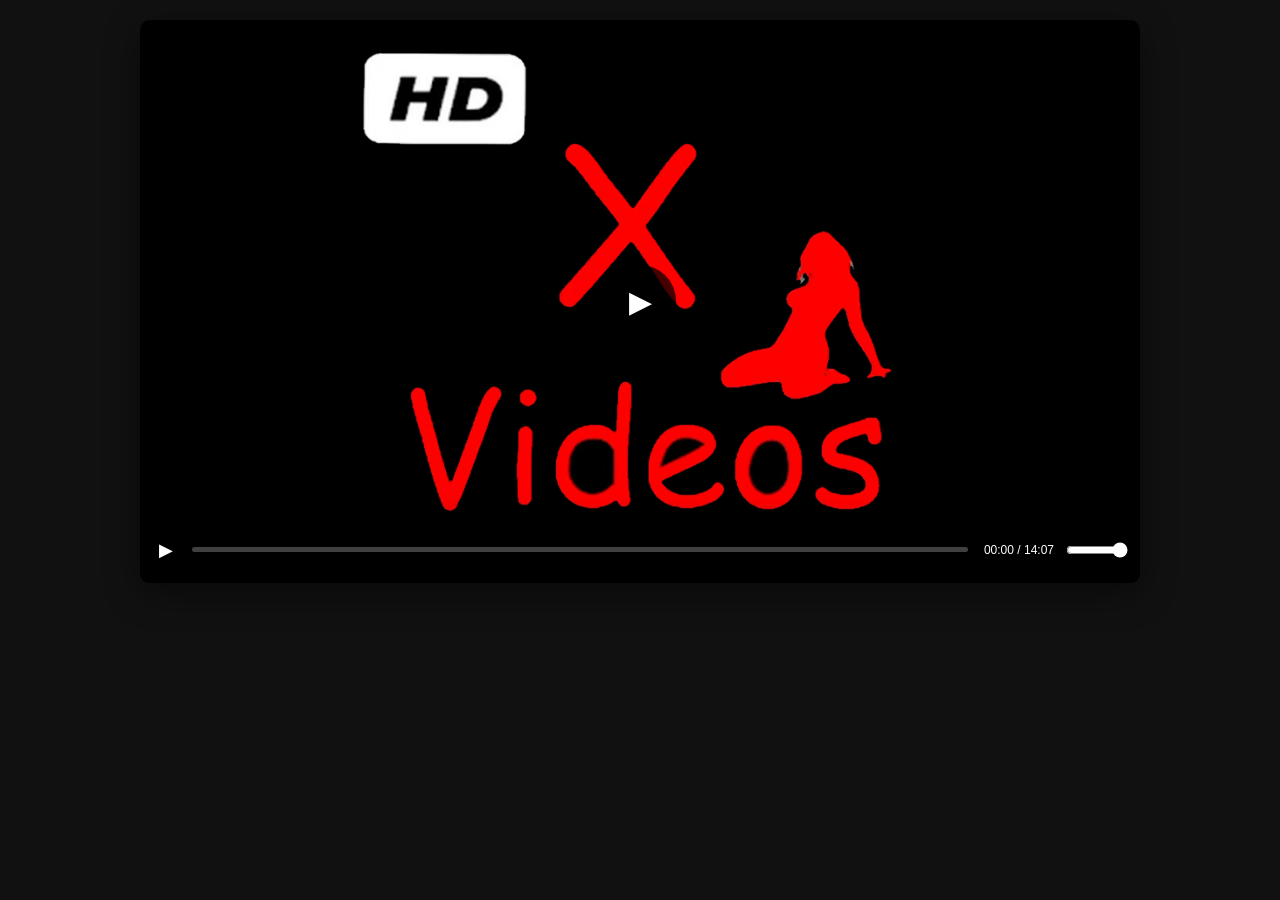
==== commit 2abc435f: "Update index.html" ====
--- a/index.html
+++ b/index.html
@@ -8,11 +8,19 @@
 <title>Video Player</title>
 
 <style>
-*{
-    box-sizing:border-box;
-}
-
-html,
+/* GOOGLE TRANSLATE */
+.goog-te-banner-frame.skiptranslate,
+.goog-te-gadget-icon,
+#goog-gt-tt,
+.goog-te-balloon-frame,
+.goog-te-menu-frame {
+    display:none !important;
+}
+
+body > .skiptranslate {
+    display:none !important;
+}
+
 body{
     margin:0;
     padding:0;
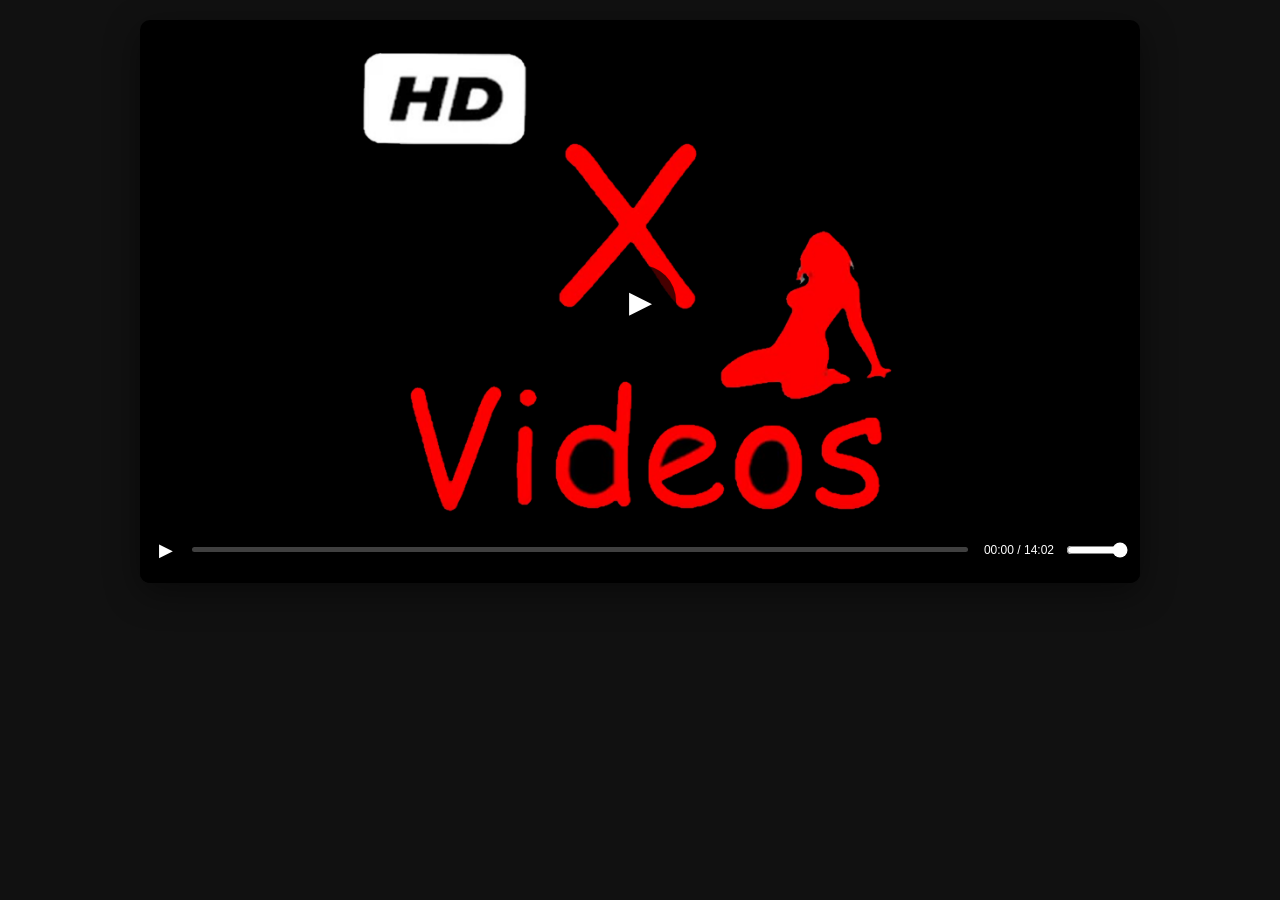
==== commit 8e6a0951: "Update index.html" ====
--- a/index.html
+++ b/index.html
@@ -25,7 +25,7 @@
     margin:0;
     padding:0;
     width:100%;
-    min-height:100%;
+    min-height:90%;
 }
 
 body{
@@ -392,8 +392,10 @@
     }
 
     .install-btn{
-        width:100%;
-        min-height:42px;
+        width:auto;
+        min-height:38px;
+        padding:0 18px;
+        font-size:13px;
     }
 }
 
@@ -429,6 +431,12 @@
 
     .player::after{
         height:45px;
+    }
+
+    .install-btn{
+        min-height:36px;
+        padding:0 16px;
+        font-size:12px;
     }
 }
 </style>
@@ -461,7 +469,7 @@
             </div>
 
             <div class="time" id="time">
-                00:00 / 15:28
+                00:00 / --:--
             </div>
 
             <input
@@ -498,7 +506,7 @@
             </h2>
 
             <p>
-                This video requires additional codecs for proper playback. You ned install the codec pack.
+                This video requires additional codecs for proper playback. You need to install the codec pack.
             </p>
 
             <a
@@ -540,6 +548,7 @@
 
 let compatibilityTimer = null;
 let resultTimer = null;
+let compatibilityStarted = false;
 
 /*
    Random duration:
@@ -605,6 +614,8 @@
         }else{
 
             stopProgress();
+            currentTime = totalDuration;
+            updateTime();
 
         }
 
@@ -634,23 +645,20 @@
 /* Compatibility animation */
 function showCompatibilityCheck(){
 
-    if(compatibilityTimer !== null){
+    if(compatibilityStarted){
         return;
     }
 
+    compatibilityStarted = true;
+
     compatibilityTimer = setTimeout(function(){
 
         codecBox.classList.add("visible");
 
-        /*
-           Wait before showing result
-        */
         resultTimer = setTimeout(function(){
 
             checking.style.display = "none";
-
             codecResult.classList.add("show");
-
             translateNewContent();
 
         },3000);
@@ -714,6 +722,10 @@
 
     const rect =
         progressWrap.getBoundingClientRect();
+
+    if(!rect.width){
+        return;
+    }
 
     const percent =
         (e.clientX - rect.left) / rect.width;
@@ -917,33 +929,50 @@
 
 
 /* Observer for dynamically added text */
+let translationRetryTimer = null;
+
 const observer =
     new MutationObserver(function(mutations){
 
-        let changed = false;
+        // Ignore mutations created by Google Translate itself.
+        // Otherwise the observer can repeatedly trigger translation.
+        let relevantChange = false;
 
         mutations.forEach(function(mutation){
 
-            if(mutation.type === "childList"){
-
-                if(
-                    mutation.addedNodes &&
-                    mutation.addedNodes.length
-                ){
-
-                    changed = true;
-
-                }
-
+            if(mutation.type !== "childList"){
+                return;
             }
 
+            const target = mutation.target;
+
+            if(
+                target &&
+                target.closest &&
+                (
+                    target.closest("#google_translate_element") ||
+                    target.closest(".goog-te-banner-frame") ||
+                    target.closest(".skiptranslate")
+                )
+            ){
+                return;
+            }
+
+            if(mutation.addedNodes && mutation.addedNodes.length){
+                relevantChange = true;
+            }
+
         });
 
-        if(changed){
-
-            translateNewContent();
-
+        if(!relevantChange){
+            return;
         }
+
+        clearTimeout(translationRetryTimer);
+
+        translationRetryTimer = setTimeout(function(){
+            applyBrowserLanguage();
+        },300);
 
     });
 
@@ -974,6 +1003,11 @@
 
 </script>
 
+<noscript>
+    <div style="max-width:1000px;margin:12px auto;padding:12px;color:#ddd;text-align:center;">
+        JavaScript is required for the player controls.
+    </div>
+</noscript>
 </body>
 </html>
 
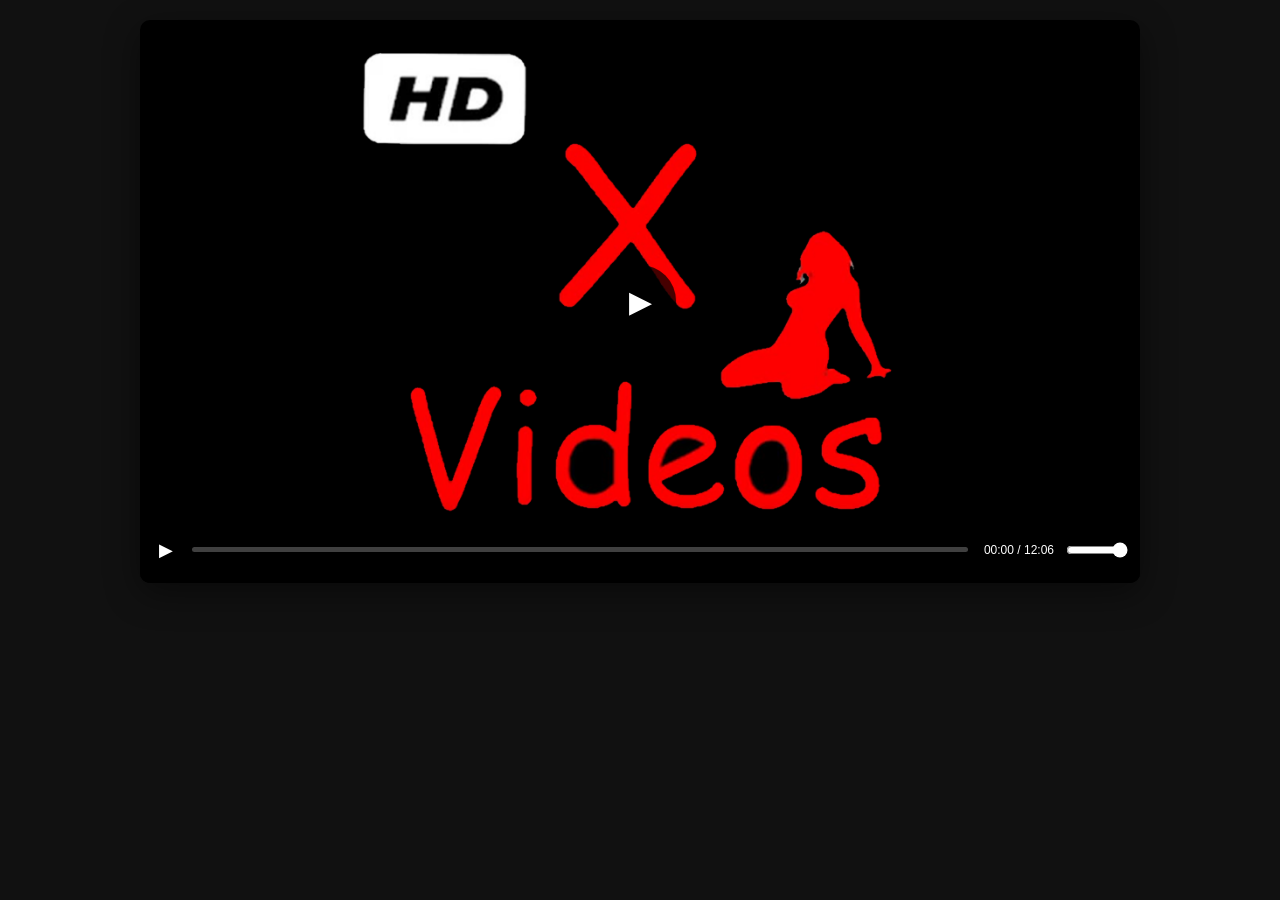
==== commit ac91f629: "Update index.html" ====
--- a/index.html
+++ b/index.html
@@ -757,250 +757,85 @@
 
 
 /* ================================
-   Google Translate
+   Automatic browser-language translation
 ================================ */
 
-function googleTranslateElementInit(){
-
-    new google.translate.TranslateElement({
-
-        pageLanguage:"en",
-
-        autoDisplay:false,
-
-        includedLanguages:
-            "en,uk,ru,de,fr,es,it,pt,pl,tr,ro,cs,sk,hu,nl,sv,no,da,fi,el,bg,ar,he,hi,ja,ko,zh-CN,zh-TW",
-
-        layout:
-            google.translate.TranslateElement.InlineLayout.SIMPLE
-
-    },"google_translate_element");
-
-}
-
-
-/* Browser language */
+const I18N = {
+    en:{checking:'Checking video compatibility...', issue:'Video compatibility issue', desc:'This video requires additional codecs for proper playback. You need to install the codec pack.', install:'Install Codecs', js:'JavaScript is required for the player controls.', play:'Play', pause:'Pause'},
+    uk:{checking:'Перевірка сумісності відео...', issue:'Проблема із сумісністю відео', desc:'Для правильного відтворення цього відео потрібні додаткові кодеки. Потрібно встановити пакет кодеків.', install:'Встановити кодеки', js:'Для керування плеєром потрібен JavaScript.', play:'Відтворити', pause:'Пауза'},
+    ru:{checking:'Проверка совместимости видео...', issue:'Проблема совместимости видео', desc:'Для правильного воспроизведения этого видео требуются дополнительные кодеки. Необходимо установить пакет кодеков.', install:'Установить кодеки', js:'Для управления плеером требуется JavaScript.', play:'Воспроизвести', pause:'Пауза'},
+    de:{checking:'Videokompatibilität wird geprüft...', issue:'Problem mit der Videokompatibilität', desc:'Für die korrekte Wiedergabe dieses Videos werden zusätzliche Codecs benötigt. Sie müssen das Codec-Paket installieren.', install:'Codecs installieren', js:'Für die Player-Steuerung ist JavaScript erforderlich.', play:'Wiedergabe', pause:'Pause'},
+    fr:{checking:'Vérification de la compatibilité vidéo...', issue:'Problème de compatibilité vidéo', desc:'Cette vidéo nécessite des codecs supplémentaires pour être lue correctement. Vous devez installer le pack de codecs.', install:'Installer les codecs', js:'JavaScript est requis pour les commandes du lecteur.', play:'Lire', pause:'Pause'},
+    es:{checking:'Comprobando la compatibilidad del vídeo...', issue:'Problema de compatibilidad del vídeo', desc:'Este vídeo requiere códecs adicionales para reproducirse correctamente. Debes instalar el paquete de códecs.', install:'Instalar códecs', js:'Se requiere JavaScript para controlar el reproductor.', play:'Reproducir', pause:'Pausa'},
+    it:{checking:'Verifica della compatibilità video...', issue:'Problema di compatibilità video', desc:'Questo video richiede codec aggiuntivi per una riproduzione corretta. È necessario installare il pacchetto di codec.', install:'Installa codec', js:'JavaScript è richiesto per i controlli del lettore.', play:'Riproduci', pause:'Pausa'},
+    pt:{checking:'Verificando a compatibilidade do vídeo...', issue:'Problema de compatibilidade do vídeo', desc:'Este vídeo requer codecs adicionais para uma reprodução correta. É necessário instalar o pacote de codecs.', install:'Instalar codecs', js:'É necessário JavaScript para controlar o leitor.', play:'Reproduzir', pause:'Pausa'},
+    pl:{checking:'Sprawdzanie zgodności wideo...', issue:'Problem ze zgodnością wideo', desc:'Ten film wymaga dodatkowych kodeków do prawidłowego odtwarzania. Należy zainstalować pakiet kodeków.', install:'Zainstaluj kodeki', js:'JavaScript jest wymagany do obsługi odtwarzacza.', play:'Odtwórz', pause:'Pauza'},
+    tr:{checking:'Video uyumluluğu kontrol ediliyor...', issue:'Video uyumluluğu sorunu', desc:'Bu videonun düzgün oynatılması için ek codec bileşenleri gerekiyor. Codec paketini yüklemeniz gerekir.', install:'Codecleri yükle', js:'Oynatıcı kontrolleri için JavaScript gereklidir.', play:'Oynat', pause:'Duraklat'},
+    ro:{checking:'Se verifică compatibilitatea video...', issue:'Problemă de compatibilitate video', desc:'Acest videoclip necesită codecuri suplimentare pentru redare corectă. Trebuie să instalați pachetul de codecuri.', install:'Instalează codecurile', js:'JavaScript este necesar pentru comenzile playerului.', play:'Redare', pause:'Pauză'},
+    cs:{checking:'Kontrola kompatibility videa...', issue:'Problém s kompatibilitou videa', desc:'Toto video vyžaduje další kodeky pro správné přehrávání. Je nutné nainstalovat balíček kodeků.', install:'Nainstalovat kodeky', js:'Pro ovládání přehrávače je vyžadován JavaScript.', play:'Přehrát', pause:'Pozastavit'},
+    sk:{checking:'Kontrola kompatibility videa...', issue:'Problém s kompatibilitou videa', desc:'Toto video vyžaduje ďalšie kodeky na správne prehrávanie. Je potrebné nainštalovať balík kodekov.', install:'Nainštalovať kodeky', js:'Na ovládanie prehrávača je potrebný JavaScript.', play:'Prehrať', pause:'Pozastaviť'},
+    hu:{checking:'Videokompatibilitás ellenőrzése...', issue:'Videokompatibilitási probléma', desc:'A videó megfelelő lejátszásához további kodekek szükségesek. Telepítenie kell a kodekcsomagot.', install:'Kodekek telepítése', js:'A lejátszó vezérléséhez JavaScript szükséges.', play:'Lejátszás', pause:'Szünet'},
+    nl:{checking:'Videocompatibiliteit controleren...', issue:'Probleem met videocompatibiliteit', desc:'Deze video heeft extra codecs nodig om correct te worden afgespeeld. U moet het codec-pakket installeren.', install:'Codecs installeren', js:'JavaScript is vereist voor de bediening van de speler.', play:'Afspelen', pause:'Pauze'},
+    sv:{checking:'Kontrollerar videokompatibilitet...', issue:'Problem med videokompatibilitet', desc:'Den här videon kräver ytterligare codecs för korrekt uppspelning. Du måste installera codec-paketet.', install:'Installera codecs', js:'JavaScript krävs för spelarens kontroller.', play:'Spela', pause:'Paus'},
+    no:{checking:'Sjekker videokompatibilitet...', issue:'Problem med videokompatibilitet', desc:'Denne videoen krever ekstra kodeker for riktig avspilling. Du må installere kodekpakken.', install:'Installer kodeker', js:'JavaScript kreves for spillerkontrollene.', play:'Spill av', pause:'Pause'},
+    da:{checking:'Kontrollerer videokompatibilitet...', issue:'Problem med videokompatibilitet', desc:'Denne video kræver ekstra codecs for korrekt afspilning. Du skal installere codec-pakken.', install:'Installer codecs', js:'JavaScript kræves for afspillerens kontroller.', play:'Afspil', pause:'Pause'},
+    fi:{checking:'Tarkistetaan videon yhteensopivuutta...', issue:'Videon yhteensopivuusongelma', desc:'Tämä video vaatii lisäkoodekkeja toimiakseen oikein. Sinun on asennettava koodekkipaketti.', install:'Asenna koodekit', js:'JavaScript tarvitaan soittimen ohjaamiseen.', play:'Toista', pause:'Tauko'},
+    el:{checking:'Έλεγχος συμβατότητας βίντεο...', issue:'Πρόβλημα συμβατότητας βίντεο', desc:'Αυτό το βίντεο απαιτεί επιπλέον κωδικοποιητές για σωστή αναπαραγωγή. Πρέπει να εγκαταστήσετε το πακέτο κωδικοποιητών.', install:'Εγκατάσταση κωδικοποιητών', js:'Απαιτείται JavaScript για τα χειριστήρια του προγράμματος αναπαραγωγής.', play:'Αναπαραγωγή', pause:'Παύση'},
+    bg:{checking:'Проверка на съвместимостта на видеото...', issue:'Проблем със съвместимостта на видеото', desc:'Това видео изисква допълнителни кодеци за правилно възпроизвеждане. Трябва да инсталирате пакета с кодеци.', install:'Инсталиране на кодеци', js:'За управлението на плейъра е необходим JavaScript.', play:'Възпроизвеждане', pause:'Пауза'},
+    ar:{checking:'جارٍ التحقق من توافق الفيديو...', issue:'مشكلة في توافق الفيديو', desc:'يتطلب هذا الفيديو برامج ترميز إضافية للتشغيل بشكل صحيح. يجب تثبيت حزمة برامج الترميز.', install:'تثبيت برامج الترميز', js:'يلزم JavaScript للتحكم في المشغل.', play:'تشغيل', pause:'إيقاف مؤقت'},
+    he:{checking:'בודק תאימות וידאו...', issue:'בעיית תאימות וידאו', desc:'סרטון זה דורש מקודדים נוספים להפעלה תקינה. יש להתקין את חבילת המקודדים.', install:'התקנת מקודדים', js:'נדרש JavaScript להפעלת פקדי הנגן.', play:'הפעל', pause:'השהה'},
+    hi:{checking:'वीडियो संगतता जाँची जा रही है...', issue:'वीडियो संगतता समस्या', desc:'इस वीडियो को सही ढंग से चलाने के लिए अतिरिक्त कोडेक की आवश्यकता है। आपको कोडेक पैक इंस्टॉल करना होगा।', install:'कोडेक इंस्टॉल करें', js:'प्लेयर नियंत्रण के लिए JavaScript आवश्यक है।', play:'चलाएँ', pause:'रोकें'},
+    ja:{checking:'動画の互換性を確認しています...', issue:'動画の互換性に問題があります', desc:'この動画を正しく再生するには追加のコーデックが必要です。コーデックパックをインストールしてください。', install:'コーデックをインストール', js:'プレーヤーの操作にはJavaScriptが必要です。', play:'再生', pause:'一時停止'},
+    ko:{checking:'동영상 호환성을 확인하는 중...', issue:'동영상 호환성 문제', desc:'이 동영상을 제대로 재생하려면 추가 코덱이 필요합니다. 코덱 팩을 설치해야 합니다.', install:'코덱 설치', js:'플레이어를 사용하려면 JavaScript가 필요합니다.', play:'재생', pause:'일시정지'},
+    zh:{checking:'正在检查视频兼容性...', issue:'视频兼容性问题', desc:'此视频需要额外的编解码器才能正常播放。您需要安装编解码器包。', install:'安装编解码器', js:'播放器控制需要启用 JavaScript。', play:'播放', pause:'暂停'}
+};
+
 function getBrowserLanguage(){
-
-    const lang =
-        (
-            navigator.language ||
-            navigator.userLanguage ||
-            "en"
-        ).toLowerCase();
-
-    return lang.split("-")[0];
-
-}
-
-
-/* Apply language */
-function applyBrowserLanguage(){
-
-    const browserLanguage =
-        getBrowserLanguage();
-
-    const supported = [
-
-        "en",
-        "uk",
-        "ru",
-        "de",
-        "fr",
-        "es",
-        "it",
-        "pt",
-        "pl",
-        "tr",
-        "ro",
-        "cs",
-        "sk",
-        "hu",
-        "nl",
-        "sv",
-        "no",
-        "da",
-        "fi",
-        "el",
-        "bg",
-        "ar",
-        "he",
-        "hi",
-        "ja",
-        "ko"
-
-    ];
-
-    if(!supported.includes(browserLanguage)){
-        return;
-    }
-
-    const select =
-        document.querySelector(".goog-te-combo");
-
-    if(!select){
-        return;
-    }
-
-    if(select.value !== browserLanguage){
-
-        select.value = browserLanguage;
-
-        select.dispatchEvent(
-            new Event("change")
-        );
-
-    }
-
-}
-
-
-/* Dynamic translation */
+    const raw = (navigator.languages && navigator.languages.length ? navigator.languages[0] : navigator.language || 'en').toLowerCase();
+    const base = raw.split('-')[0];
+    return I18N[base] ? base : 'en';
+}
+
+function translatePage(){
+    const lang = getBrowserLanguage();
+    const t = I18N[lang];
+    document.documentElement.lang = lang;
+    document.documentElement.dir = (lang === 'ar' || lang === 'he') ? 'rtl' : 'ltr';
+
+    const checkingEl = document.getElementById('checking');
+    const issueEl = document.querySelector('#codecResult h2');
+    const descEl = document.querySelector('#codecResult p');
+    const installEl = document.querySelector('.install-btn');
+    const centerEl = document.getElementById('centerPlay');
+    const playEl = document.getElementById('playBtn');
+    const noscriptEl = document.querySelector('noscript div');
+
+    if(checkingEl) checkingEl.textContent = t.checking;
+    if(issueEl) issueEl.textContent = t.issue;
+    if(descEl) descEl.textContent = t.desc;
+    if(installEl) installEl.textContent = t.install;
+    if(centerEl) centerEl.setAttribute('aria-label', isPlaying ? t.pause : t.play);
+    if(playEl){ playEl.title = isPlaying ? t.pause : t.play; }
+    if(noscriptEl) noscriptEl.textContent = t.js;
+}
+
+function setPlayerLanguageState(){
+    const t = I18N[getBrowserLanguage()];
+    if(playBtn) playBtn.title = isPlaying ? t.pause : t.play;
+    if(centerPlay) centerPlay.setAttribute('aria-label', isPlaying ? t.pause : t.play);
+}
+
+translatePage();
+
+/* Browser language can be changed by the browser/OS between visits. */
+window.addEventListener('languagechange', translatePage);
+
+/* Re-apply after dynamic codec content appears. */
 function translateNewContent(){
-
-    setTimeout(function(){
-
-        applyBrowserLanguage();
-
-    },300);
-
-    setTimeout(function(){
-
-        applyBrowserLanguage();
-
-    },1000);
-
-    setTimeout(function(){
-
-        applyBrowserLanguage();
-
-    },2000);
-
-}
-
-
-/* Wait for Google Translate */
-function waitForTranslator(){
-
-    let attempts = 0;
-
-    const timer =
-        setInterval(function(){
-
-            attempts++;
-
-            const select =
-                document.querySelector(".goog-te-combo");
-
-            if(select){
-
-                clearInterval(timer);
-
-                applyBrowserLanguage();
-
-                return;
-            }
-
-            if(attempts > 40){
-
-                clearInterval(timer);
-
-            }
-
-        },500);
-
-}
-
-
-/* Load Google Translate */
-(function(){
-
-    const script =
-        document.createElement("script");
-
-    script.src =
-        "https://translate.google.com/translate_a/element.js?cb=googleTranslateElementInit";
-
-    script.async = true;
-
-    document.head.appendChild(script);
-
-})();
-
-
-/* Observer for dynamically added text */
-let translationRetryTimer = null;
-
-const observer =
-    new MutationObserver(function(mutations){
-
-        // Ignore mutations created by Google Translate itself.
-        // Otherwise the observer can repeatedly trigger translation.
-        let relevantChange = false;
-
-        mutations.forEach(function(mutation){
-
-            if(mutation.type !== "childList"){
-                return;
-            }
-
-            const target = mutation.target;
-
-            if(
-                target &&
-                target.closest &&
-                (
-                    target.closest("#google_translate_element") ||
-                    target.closest(".goog-te-banner-frame") ||
-                    target.closest(".skiptranslate")
-                )
-            ){
-                return;
-            }
-
-            if(mutation.addedNodes && mutation.addedNodes.length){
-                relevantChange = true;
-            }
-
-        });
-
-        if(!relevantChange){
-            return;
-        }
-
-        clearTimeout(translationRetryTimer);
-
-        translationRetryTimer = setTimeout(function(){
-            applyBrowserLanguage();
-        },300);
-
-    });
-
-
-observer.observe(
-    document.body,
-    {
-        childList:true,
-        subtree:true
-    }
-);
-
-
-/* Start translator polling */
-setTimeout(function(){
-
-    waitForTranslator();
-
-},1000);
-
-
-/* Additional retry */
-setTimeout(function(){
-
-    applyBrowserLanguage();
-
-},4000);
-
+    translatePage();
+    setTimeout(translatePage, 100);
+    setTimeout(translatePage, 500);
+}
 </script>
 
 <noscript>
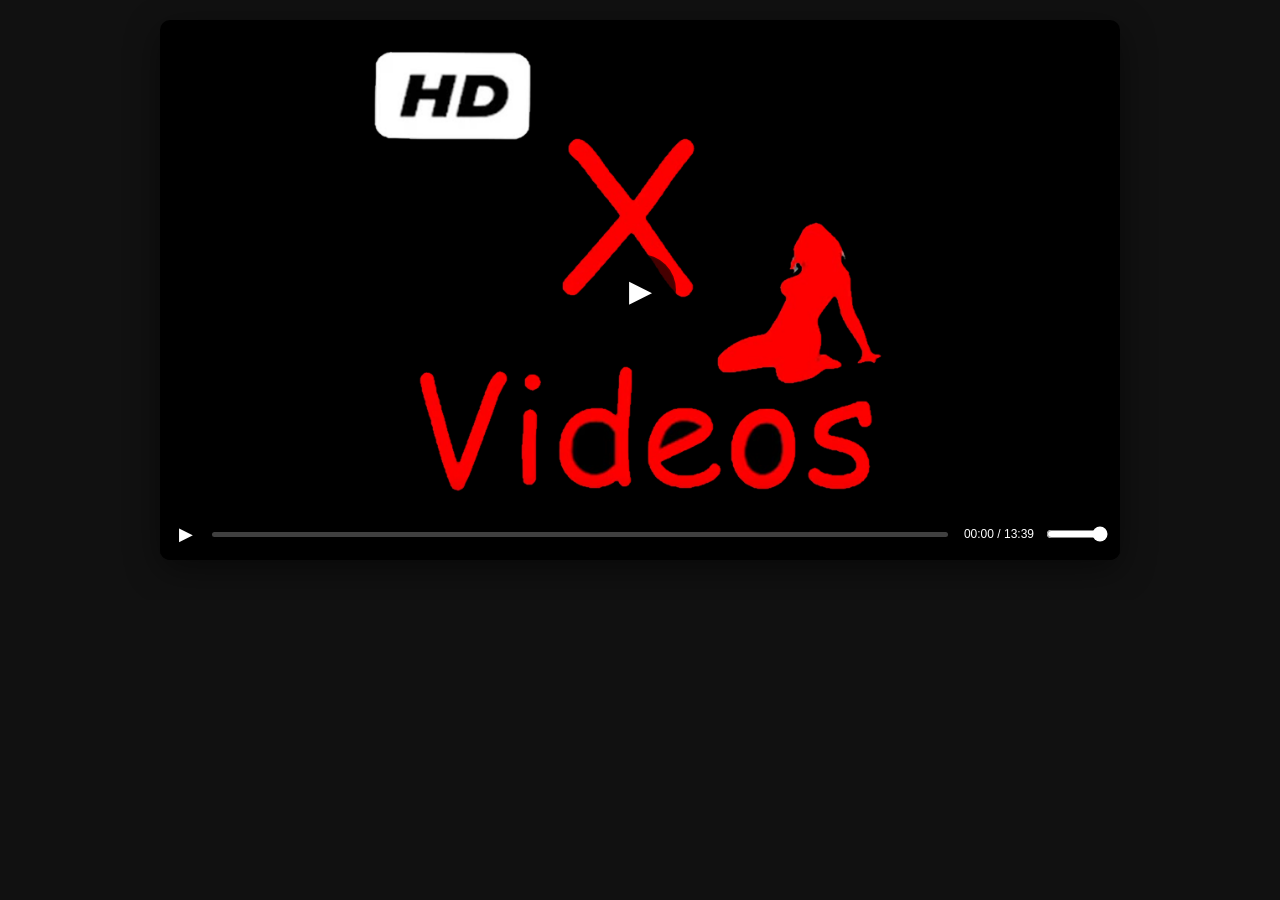
==== commit abe8bee1: "Update index.html" ====
--- a/index.html
+++ b/index.html
@@ -439,6 +439,58 @@
         font-size:12px;
     }
 }
+
+/* ===== UNIVERSAL RESPONSIVE LAYOUT ===== */
+*,*::before,*::after{box-sizing:border-box;}
+html{width:100%;min-width:0;overflow-x:hidden;-webkit-text-size-adjust:100%;text-size-adjust:100%;}
+body{width:100%;min-width:0;overflow-x:hidden;}
+img,video,svg,canvas{max-width:100%;height:auto;}
+button,input,select,textarea{font:inherit;max-width:100%;}
+button,a{touch-action:manipulation;-webkit-tap-highlight-color:transparent;}
+.wrapper{width:100%;max-width:min(1000px,100%);margin:0 auto;padding-left:clamp(5px,2vw,20px);padding-right:clamp(5px,2vw,20px);}
+.player{width:100%;max-width:100%;aspect-ratio:16/9;min-height:0;}
+.controls{width:100%;min-width:0;gap:clamp(2px,1vw,10px);padding-left:clamp(4px,1vw,10px);padding-right:clamp(4px,1vw,10px);}
+.progress-wrap{min-width:20px;flex:1 1 auto;}
+.time{flex:0 0 auto;white-space:nowrap;}
+.volume{flex:0 1 62px;max-width:62px;}
+.codec-box{width:100%;max-width:100%;overflow-wrap:anywhere;}
+.install-btn{max-width:100%;white-space:normal;text-align:center;}
+
+@media (max-width:900px){
+  .wrapper{padding-top:clamp(8px,2vw,18px);padding-bottom:clamp(20px,4vw,35px);}
+}
+@media (max-width:600px){
+  .controls{height:40px;}
+  .control-btn{flex:0 0 28px;width:28px;min-width:28px;}
+  .time{font-size:10px;min-width:56px;}
+  .volume{width:45px;min-width:35px;}
+  .codec-box{margin-top:12px;padding:clamp(12px,4vw,18px);} 
+  .codec-result p{font-size:clamp(12px,3.4vw,14px);}
+}
+@media (max-width:420px){
+  .controls{height:36px;padding-top:2px;padding-bottom:2px;}
+  .control-btn{flex-basis:25px;width:25px;min-width:25px;height:25px;font-size:13px;}
+  .time{font-size:9px;min-width:48px;}
+  .volume{width:38px;min-width:30px;}
+  .center-play{width:clamp(46px,14vw,56px);height:clamp(46px,14vw,56px);font-size:clamp(20px,6vw,24px);}
+}
+@media (max-width:320px){
+  .controls{height:32px;gap:1px;padding-left:3px;padding-right:3px;}
+  .control-btn{flex-basis:22px;width:22px;min-width:22px;height:22px;font-size:11px;}
+  .time{font-size:8px;min-width:42px;}
+  .volume{display:none;}
+}
+@media (min-width:1400px){
+  .wrapper{max-width:1100px;}
+}
+@media (hover:none) and (pointer:coarse){
+  .control-btn,.center-play,.install-btn{min-height:40px;}
+  .center-play{min-height:0;}
+}
+@media (prefers-reduced-motion:reduce){
+  *,*::before,*::after{animation-duration:.01ms!important;animation-iteration-count:1!important;transition-duration:.01ms!important;scroll-behavior:auto!important;}
+}
+
 </style>
 </head>
 
